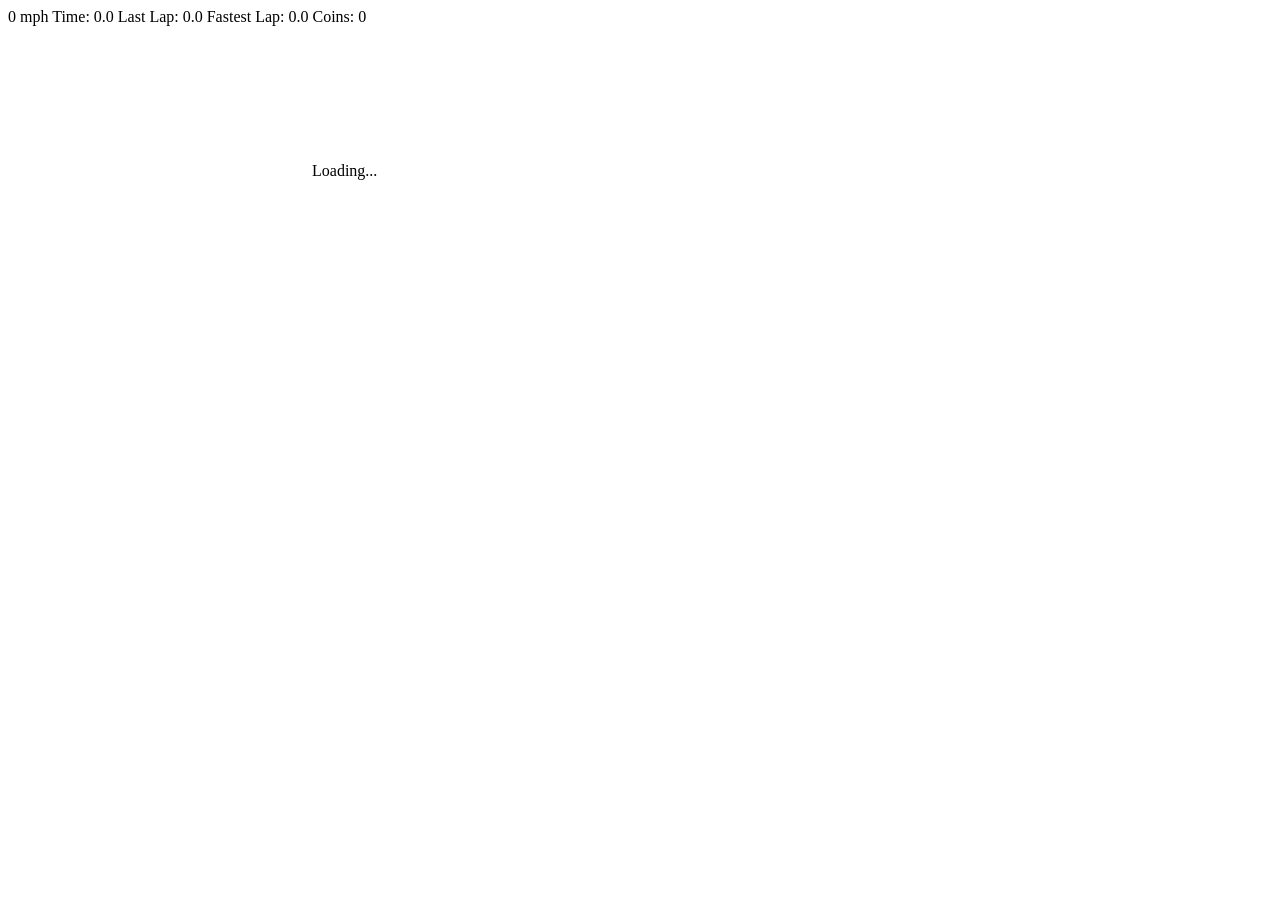
==== www/quest.html @ 710a399d "Update quest.html Key Changes: Supersampling Factor: The SUPERSAMPLING_FACTOR variable allows you t" ====
<!DOCTYPE html>
<html>

<head>
    <title>TWIN Racer</title>
    <meta charset="utf-8">
    <meta name="viewport" content="width=device-width, initial-scale=1.0, minimum-scale=1.0, maximum-scale=1.0, user-scalable=no" />
    <meta http-equiv="X-Compatible" content="IE=edge" />
    <link href="common.css" rel="stylesheet" type="text/css" />
    <script src="https://telegram.org/js/telegram-web-app.js"></script>
    <style>
        .coin-animation {
            position: absolute;
            width: 20px;
            height: 20px;
            background-image: url('sprites/coin.png');
            background-size: cover;
            pointer-events: none;
            z-index: 1000;
        }
    </style>
</head>

<body>

    <div id="racer">
        <div id="hud">
            <span id="speed" class="hud"><span id="speed_value" class="value">0</span> mph</span>
            <span id="current_lap_time" class="hud">Time: <span id="current_lap_time_value" class="value">0.0</span></span>
            <span id="last_lap_time" class="hud">Last Lap: <span id="last_lap_time_value" class="value">0.0</span></span>
            <span id="fast_lap_time" class="hud">Fastest Lap: <span id="fast_lap_time_value" class="value">0.0</span></span>
            <span id="coin_count" class="hud">Coins: <span id="coin_count_value" class="value">0</span></span>
        </div>
        <canvas id="canvas">
            Sorry, this example cannot be run because your browser does not support the &lt;canvas&gt; element
        </canvas>
        Loading...
    </div>

    <audio id="music" loop>
        <source src="music/racer.ogg" type="audio/ogg">
        <source src="music/racer.mp3" type="audio/mpeg">
        Your browser does not support the audio element.
    </audio>
    <audio id="coinSound">
        <source src="music/coinsound.aac" type="audio/aac">
        Your browser does not support the audio element.
    </audio>
    <span id="mute"></span>

    <script src="common.js"></script>
    <script src="game.js"></script>
    <script src="tg.js"></script>
    <script src="api.js"></script>

    <script>
        var firstLapComplete = false;
        var fps = 60;
        var step = 1 / fps;
        var width = 1024;
        var height = 768;
        var centrifugal = 0.3;
        var offRoadDecel = 0.99;
        var skySpeed = 0.001;
        var hillSpeed = 0.002;
        var treeSpeed = 0.003;
        var skyOffset = 0;
        var hillOffset = 0;
        var treeOffset = 0;
        var segments = [];
        var cars = [];
        var canvas = document.getElementById('canvas');
        var ctx = canvas.getContext('2d');

        // Supersampling factor for higher resolution rendering
        var SUPERSAMPLING_FACTOR = 2;

        // Adjust the canvas size for supersampling
        canvas.width = window.innerWidth * SUPERSAMPLING_FACTOR;
        canvas.height = window.innerHeight * SUPERSAMPLING_FACTOR;

        // Scale down the rendering context to actual display size
        ctx.scale(1 / SUPERSAMPLING_FACTOR, 1 / SUPERSAMPLING_FACTOR);

        // Enable anti-aliasing (optional, generally enabled by default)
        ctx.imageSmoothingEnabled = true;

        var background = null;
        var sprites = null;
        var resolution = null;
        var roadWidth = 2000;
        var segmentLength = 200;
        var rumbleLength = 3;
        var trackLength = null;
        var lanes = 3;
        var fieldOfView = 100;
        var cameraHeight = 1000;
        var cameraDepth = null;
        var drawDistance = 300;
        var playerX = 0;
        var playerZ = null;
        var fogDensity = 5;
        var position = 0;
        var speed = 0;
        var maxSpeed = segmentLength / step;
        var accel = maxSpeed / 5;
        var breaking = -maxSpeed;
        var decel = -maxSpeed / 5;
        var offRoadDecel = -maxSpeed / 2;
        var offRoadLimit = maxSpeed / 4;
        var totalCars = 200;
        var currentLapTime = 0;
        var lastLapTime = null;
        var lastLapCoins = 0;

        var shakeAmount = 0;  // Intensity of the shake
        var shakeDecay = 0.9; // How quickly the shake decreases

        var keyLeft = false;
        var keyRight = false;
        var keyFaster = false;
        var keySlower = false;

        var playerStraightSprite;
        var billboard01Sprite, billboard02Sprite, billboard03Sprite, billboard04Sprite;
        var billboard05Sprite, billboard06Sprite, billboard07Sprite, billboard08Sprite, billboard09Sprite;
        var tree1Sprite, tree2Sprite, deadTree1Sprite, deadTree2Sprite, palmTreeSprite;
        var columnSprite, boulder1Sprite, boulder2Sprite, boulder3Sprite;
        var bush1Sprite, bush2Sprite, cactusSprite, stumpSprite;
        var semiSprite, truckSprite, car01Sprite, car02Sprite, car03Sprite, car04Sprite;
        var coinSprite;

        var hud = {
            speed: { value: null, dom: document.getElementById('speed_value') },
            current_lap_time: { value: null, dom: document.getElementById('current_lap_time_value') },
            last_lap_time: { value: null, dom: document.getElementById('last_lap_time_value') },
            fast_lap_time: { value: null, dom: document.getElementById('fast_lap_time_value') },
            coin_count: { value: 0, dom: document.getElementById('coin_count_value') }
        };

        var coins = [];
        var coinTimer = 0;
        var coinDropInterval = 3000;

        document.addEventListener("DOMContentLoaded", function() {
            var music = document.getElementById('music');
            music.volume = 0.2;

            function startMusic() {
                music.play().then(function() {
                    console.log("Background music is playing.");
                }).catch(function(error) {
                    console.error("Background music could not be played:", error);
                });
            }

            document.body.addEventListener('click', function() {
                startMusic();
            }, { once: true });

            document.body.addEventListener('keydown', function() {
                startMusic();
            }, { once: true });
        });

// Start Update  Function


function update(dt) {
    var playerSegment = findSegment(position + playerZ);
    var playerW = playerStraightSprite.width * SPRITES.SCALE;
    var speedPercent = speed / maxSpeed;
    var dx = dt * 2 * speedPercent;
    var startPosition = position;
    var bounce = 0;

    // Dynamic camera adjustments
    var dynamicCameraHeight = 1000 - (speedPercent * 500); // Lower camera at higher speeds
    var cameraTilt = (playerSegment.p2.world.y - playerSegment.p1.world.y) * 2; // Swoop effect over hills

    updateCars(dt, playerSegment, playerW);

    position = Util.increase(position, dt * speed, trackLength);

    if (keyLeft) playerX -= dx;
    else if (keyRight) playerX += dx;

    playerX -= dx * speedPercent * playerSegment.curve * centrifugal;

    if (keyFaster) speed = Util.accelerate(speed, accel, dt);
    else if (keySlower) speed = Util.accelerate(speed, breaking, dt);
    else speed = Util.accelerate(speed, decel, dt);

    // Check if the player is off-road
    if ((playerX < -1) || (playerX > 1)) {
        if (speed > offRoadLimit) speed = Util.accelerate(speed, offRoadDecel, dt);

        // Add a bounce effect when the car is off-road
        bounce = Math.sin(Date.now() / 100) * 10;

        // Trigger screen shake when off-road
        shakeAmount = Math.min(10, shakeAmount + 5);
    }

    // Collision detection with other cars
    for (var n = 0; n < playerSegment.cars.length; n++) {
        var car = playerSegment.cars[n];
        var carW = car.sprite.width * SPRITES.SCALE;
        if (speed > car.speed) {
            if (Util.overlap(playerX, playerW, car.offset, carW, 0.8)) {
                speed = car.speed * (car.speed / speed);
                position = Util.increase(car.z, -playerZ, trackLength);

                // Trigger a stronger shake on collision, but smoother
                shakeAmount = Math.min(15, shakeAmount + 7);
                break;
            }
        }
    }

    playerX = Util.limit(playerX, -3, 3);
    speed = Util.limit(speed, 0, maxSpeed);

    skyOffset = Util.increase(skyOffset, skySpeed * playerSegment.curve * (position - startPosition) / segmentLength, 1);
    hillOffset = Util.increase(hillOffset, hillSpeed * playerSegment.curve * (position - startPosition) / segmentLength, 1);
    treeOffset = Util.increase(treeOffset, treeSpeed * playerSegment.curve * (position - startPosition) / segmentLength, 1);

    // Reduce shakeAmount over time for a smoother effect
    shakeAmount *= shakeDecay;
    if (shakeAmount < 0.5) shakeAmount = 0;

    if (position > playerZ) {
        if (currentLapTime && (startPosition < playerZ)) {
            lastLapTime = currentLapTime;
            lastLapCoins = hud.coin_count.value;
            recordRaceRound(tgName, tgID, hud.coin_count.value, parseInt(lastLapTime));
            hud.coin_count.value = 0;
            currentLapTime = 0;
            if (!firstLapComplete) {
                firstLapComplete = true;
            }
            if (lastLapTime <= Util.toFloat(localStorage.fast_lap_time)) {
                localStorage.fast_lap_time = lastLapTime;
                updateHud('fast_lap_time', formatTime(lastLapTime));
                document.getElementById('fast_lap_time').classList.add('fastest');
                document.getElementById('last_lap_time').classList.add('fastest');
            } else {
                document.getElementById('fast_lap_time').classList.remove('fastest');
                document.getElementById('last_lap_time').classList.remove('fastest');
            }
            updateHud('last_lap_time', formatTime(lastLapTime));
            document.getElementById('last_lap_time').style.display = 'inline';
        } else {
            currentLapTime += dt;
        }
    }

    updateHud('speed', 5 * Math.round(speed / 500));
    updateHud('current_lap_time', formatTime(currentLapTime));

    checkCoinCollection({ x: playerX, z: position + playerZ });

    coinTimer += dt * 1000;
    if (coinTimer >= coinDropInterval) {
        dropCoins();
        coinTimer = 0;
        coinDropInterval = Util.randomInt(2000, 5000);
    }

    // Apply the dynamic camera changes
    cameraHeight = dynamicCameraHeight + cameraTilt + bounce;
}



// Start Render Function

function render() {
    var baseSegment = findSegment(position);
    var basePercent = Util.percentRemaining(position, segmentLength);
    var playerSegment = findSegment(position + playerZ);
    var playerPercent = Util.percentRemaining(position + playerZ, segmentLength);
    var playerY = Util.interpolate(playerSegment.p1.world.y, playerSegment.p2.world.y, playerPercent);
    var maxy = height;

    var x = 0;
    var dx = -(baseSegment.curve * basePercent);

    // Apply screen shake
    var shakeX = (Math.random() * 2 - 1) * shakeAmount;
    var shakeY = (Math.random() * 2 - 1) * shakeAmount;

    ctx.clearRect(0, 0, width, height);

    Render.background(ctx, backgroundSky, width, height, { w: backgroundSky.width, h: backgroundSky.height }, skyOffset + shakeX, resolution * skySpeed * playerY + shakeY);
    Render.background(ctx, backgroundHills, width, height, { w: backgroundHills.width, h: backgroundHills.height }, hillOffset + shakeX, resolution * hillSpeed * playerY + shakeY);
    Render.background(ctx, backgroundTrees, width, height, { w: backgroundTrees.width, h: backgroundTrees.height }, treeOffset + shakeX, resolution * treeSpeed * playerY + shakeY);

    for (var n = 0; n < drawDistance; n++) {
        var segment = segments[(baseSegment.index + n) % segments.length];
        segment.looped = segment.index < baseSegment.index;
        segment.fog = Util.exponentialFog(n / drawDistance, fogDensity);
        segment.clip = maxy;

        Util.project(segment.p1, (playerX * roadWidth) - x + shakeX, playerY + cameraHeight + shakeY, position - (segment.looped ? trackLength : 0), cameraDepth, width, height, roadWidth);
        Util.project(segment.p2, (playerX * roadWidth) - x - dx + shakeX, playerY + cameraHeight + shakeY, position - (segment.looped ? trackLength : 0), cameraDepth, width, height, roadWidth);

        x += dx;
        dx += segment.curve;

        if ((segment.p1.camera.z <= cameraDepth) || (segment.p2.screen.y >= segment.p1.screen.y) || (segment.p2.screen.y >= maxy))
            continue;

        Render.segment(ctx, width, lanes, segment.p1.screen.x, segment.p1.screen.y, segment.p1.screen.w, segment.p2.screen.x, segment.p2.screen.y, segment.p2.screen.w, segment.fog, segment.color);

        maxy = segment.p1.screen.y;
    }

    for (var n = (drawDistance - 1); n > 0; n--) {
        var segment = segments[(baseSegment.index + n) % segments.length];

        // Render NPC cars with shake effect
        for (var i = 0; i < segment.cars.length; i++) {
            var car = segment.cars[i];
            var sprite = car.sprite;
            var spriteScale = Util.interpolate(segment.p1.screen.scale, segment.p2.screen.scale, car.percent);
            var spriteX = Util.interpolate(segment.p1.screen.x, segment.p2.screen.x, car.percent) + (spriteScale * car.offset * roadWidth * width / 2);
            var spriteY = Util.interpolate(segment.p1.screen.y, segment.p2.screen.y, car.percent) + shakeY * 0.5;
            Render.sprite(ctx, width, height, resolution, roadWidth, sprites, car.sprite, spriteScale, spriteX + shakeX * 0.5, spriteY, -0.5, -1, segment.clip);
        }

        // Render roadside sprites
        for (var i = 0; i < segment.sprites.length; i++) {
            var sprite = segment.sprites[i];
            var spriteScale = segment.p1.screen.scale;
            var spriteX = segment.p1.screen.x + (spriteScale * sprite.offset * roadWidth * width / 2);
            var spriteY = segment.p1.screen.y;
            Render.sprite(ctx, width, height, resolution, roadWidth, sprites, sprite.source, spriteScale, spriteX, spriteY, (sprite.offset < 0 ? -1 : 0), -1, segment.clip);
        }

        // Render player car with the same shake effect
        if (segment == playerSegment) {
            Render.player(ctx, width, height, resolution, roadWidth, sprites, speed / maxSpeed,
                cameraDepth / playerZ,
                width / 2 + shakeX,
                (height / 2) - (cameraDepth / playerZ * Util.interpolate(playerSegment.p1.camera.y, playerSegment.p2.camera.y, playerPercent) * height / 2) + shakeY,
                speed * (keyLeft ? -1 : keyRight ? 1 : 0),
                playerSegment.p2.world.y - playerSegment.p1.world.y);
        }
    }
}




    playerX = Util.limit(playerX, -3, 3);
    speed = Util.limit(speed, 0, maxSpeed);

            skyOffset = Util.increase(skyOffset, skySpeed * playerSegment.curve * (position - startPosition) / segmentLength, 1);
            hillOffset = Util.increase(hillOffset, hillSpeed * playerSegment.curve * (position - startPosition) / segmentLength, 1);
            treeOffset = Util.increase(treeOffset, treeSpeed * playerSegment.curve * (position - startPosition) / segmentLength, 1);

            if (position > playerZ) {
                if (currentLapTime && (startPosition < playerZ)) {
                    lastLapTime = currentLapTime;
                    lastLapCoins = hud.coin_count.value
                    recordRaceRound(tgName, tgID,hud.coin_count.value,parseInt(lastLapTime))
                    hud.coin_count.value = 0
                    currentLapTime = 0;
                    if (!firstLapComplete) {
                        firstLapComplete = true;
                    }
                    if (lastLapTime <= Util.toFloat(localStorage.fast_lap_time)) {
                        localStorage.fast_lap_time = lastLapTime;
                        updateHud('fast_lap_time', formatTime(lastLapTime));
                        document.getElementById('fast_lap_time').classList.add('fastest');
                        document.getElementById('last_lap_time').classList.add('fastest');
                    } else {
                        document.getElementById('fast_lap_time').classList.remove('fastest');
                        document.getElementById('last_lap_time').classList.remove('fastest');
                    }
                    updateHud('last_lap_time', formatTime(lastLapTime));
                    document.getElementById('last_lap_time').style.display = 'inline';
                } else {
                    currentLapTime += dt;
                }
            }

            updateHud('speed', 5 * Math.round(speed / 500));
            updateHud('current_lap_time', formatTime(currentLapTime));

            checkCoinCollection({ x: playerX, z: position + playerZ });

            coinTimer += dt * 1000;
            if (coinTimer >= coinDropInterval) {
                dropCoins();
                coinTimer = 0;
                coinDropInterval = Util.randomInt(2000, 5000);
            }
        }

function checkCoinCollection(playerPosition) {
    for (var i = 0; i < coins.length; i++) {
        var laneThreshold = 0.5; // Threshold for lane comparison
        if (!coins[i].collected && 
            Math.abs(playerPosition.z - coins[i].z) < 100 && // Z position threshold
            Math.abs(playerPosition.x - coins[i].offset) < laneThreshold) { 
            
            // Mark coin as collected
            coins[i].collected = true;
            hud.coin_count.value++;
            
            // Update the HUD directly
            document.getElementById('coin_count_value').innerText = hud.coin_count.value;
            
            // Play the coin sound
            playCoinSound();

            // Animate the coin to the header (if you have such an animation)
            animateCoinToHeader(coins[i]);

            // console.log("Coin collected at z:", coins[i].z, "and lane:", coins[i].offset);
            break; // Exit the loop after collecting a coin
        }
    }

    // Remove collected coins from the array
    coins = coins.filter(c => !c.collected);

    // Remove associated DOM elements if any exist
    document.querySelectorAll('.coin-animation').forEach(element => {
        if (element.style.opacity === "0") {
            element.remove(); // Remove the element if it's no longer visible
        }
    });
}




        function playCoinSound() {
            var coinSound = document.getElementById('coinSound');
            coinSound.currentTime = 0;
            coinSound.volume = 1;

            if (!coinSound.paused) {
                coinSound.pause();
            }

            coinSound.play().catch(function(error) {
                console.error("Coin sound could not be played:", error);
            });
        }

        function animateCoinToHeader(coin) {
            var coinElement = document.createElement('div');
            coinElement.classList.add('coin-animation');
            document.body.appendChild(coinElement);

            var coinSegment = findSegment(coin.z);
            var coinScale = Util.interpolate(coinSegment.p1.screen.scale, coinSegment.p2.screen.scale, Util.percentRemaining(coin.z, segmentLength)) * 0.07;
            var coinX = Util.interpolate(coinSegment.p1.screen.x, coinSegment.p2.screen.x, Util.percentRemaining(coin.z, segmentLength)) + (coinScale * coin.offset * roadWidth * width / 2);
            var coinY = Util.interpolate(coinSegment.p1.screen.y, coinSegment.p2.screen.y, Util.percentRemaining(coin.z, segmentLength));

            var canvasRect = canvas.getBoundingClientRect();

            coinElement.style.left = (canvasRect.left + coinX) + 'px';
            coinElement.style.top = (canvasRect.top + coinY) + 'px';

            var coinCounter = document.getElementById('coin_count_value');
            var counterRect = coinCounter.getBoundingClientRect();

            coinElement.animate([
                { transform: `translate(${canvasRect.left + coinX}px, ${canvasRect.top + coinY}px)` },
                { transform: `translate(${counterRect.left}px, ${counterRect.top}px)` }
            ], {
                duration: 1000,
                easing: 'ease-in-out',
                fill: 'forwards'
            });

            setTimeout(() => {
                coinElement.remove();
            }, 1000);
        }

        function updateCars(dt, playerSegment, playerW) {
            for (var n = 0; n < cars.length; n++) {
                var car = cars[n];
                var oldSegment = findSegment(car.z);
                car.offset += updateCarOffset(car, oldSegment, playerSegment, playerW);
                car.z = Util.increase(car.z, dt * car.speed, trackLength);
                car.percent = Util.percentRemaining(car.z, segmentLength);
                var newSegment = findSegment(car.z);

                if (oldSegment != newSegment) {
                    oldSegment.cars.splice(oldSegment.cars.indexOf(car), 1);
                    newSegment.cars.push(car);
                }
            }
        }

        function updateCarOffset(car, carSegment, playerSegment, playerW) {
            var carW = car.sprite.width * SPRITES.SCALE;
            if ((carSegment.index - playerSegment.index) > drawDistance) return 0;

            var lookahead = 20;
            for (var i = 1; i < lookahead; i++) {
                var segment = segments[(carSegment.index + i) % segments.length];
                if ((segment === playerSegment) && (car.speed > speed) && (Util.overlap(playerX, playerW, car.offset, carW, 1.2))) {
                    var dir = (car.offset > playerX) ? 1 : -1;
                    return dir * 1 / i * (car.speed - speed) / maxSpeed;
                }

                for (var j = 0; j < segment.cars.length; j++) {
                    var otherCar = segment.cars[j];
                    var otherCarW = otherCar.sprite.width * SPRITES.SCALE;
                    if ((car.speed > otherCar.speed) && Util.overlap(car.offset, carW, otherCar.offset, otherCarW, 1.2)) {
                        var dir = (car.offset > otherCar.offset) ? 1 : -1;
                        return dir * 1 / i * (car.speed - otherCar.speed) / maxSpeed;
                    }
                }
            }

            if (car.offset < -0.9) return 0.1;
            else if (car.offset > 0.9) return -0.1;
            else return 0;
        }

        function updateHud(key, value) {
            if (hud[key].value !== value) {
                hud[key].value = value;
                hud[key].dom.innerText = value;
            }
        }

        function formatTime(dt) {
            var minutes = Math.floor(dt / 60);
            var seconds = Math.floor(dt - (minutes * 60));
            var tenths = Math.floor(10 * (dt - Math.floor(dt)));
            if (minutes > 0)
                return minutes + "." + (seconds < 10 ? "0" : "") + seconds + "." + tenths;
            else
                return seconds + "." + tenths;
        }

        function render() {
            var baseSegment = findSegment(position);
            var basePercent = Util.percentRemaining(position, segmentLength);
            var playerSegment = findSegment(position + playerZ);
            var playerPercent = Util.percentRemaining(position + playerZ, segmentLength);
            var playerY = Util.interpolate(playerSegment.p1.world.y, playerSegment.p2.world.y, playerPercent);
            var maxy = height;

            var x = 0;
            var dx = -(baseSegment.curve * basePercent);

            ctx.clearRect(0, 0, width, height);

            Render.background(ctx, backgroundSky, width, height, { w: backgroundSky.width, h: backgroundSky.height }, skyOffset, resolution * skySpeed * playerY);
            Render.background(ctx, backgroundHills, width, height, { w: backgroundHills.width, h: backgroundHills.height }, hillOffset, resolution * hillSpeed * playerY);
            Render.background(ctx, backgroundTrees, width, height, { w: backgroundTrees.width, h: backgroundTrees.height }, treeOffset, resolution * treeSpeed * playerY);

            for (var n = 0; n < drawDistance; n++) {
                var segment = segments[(baseSegment.index + n) % segments.length];
                segment.looped = segment.index < baseSegment.index;
                segment.fog = Util.exponentialFog(n / drawDistance, fogDensity);
                segment.clip = maxy;

                Util.project(segment.p1, (playerX * roadWidth) - x, playerY + cameraHeight, position - (segment.looped ? trackLength : 0), cameraDepth, width, height, roadWidth);
                Util.project(segment.p2, (playerX * roadWidth) - x - dx, playerY + cameraHeight, position - (segment.looped ? trackLength : 0), cameraDepth, width, height, roadWidth);

                x += dx;
                dx += segment.curve;

                if ((segment.p1.camera.z <= cameraDepth) || (segment.p2.screen.y >= segment.p1.screen.y) || (segment.p2.screen.y >= maxy))
                    continue;

                Render.segment(ctx, width, lanes, segment.p1.screen.x, segment.p1.screen.y, segment.p1.screen.w, segment.p2.screen.x, segment.p2.screen.y, segment.p2.screen.w, segment.fog, segment.color);

                maxy = segment.p1.screen.y;
            }

for (var i = 0; i < coins.length; i++) {
    if (!coins[i].collected) {
        var coinSegment = findSegment(coins[i].z);
        var coinScale = Util.interpolate(coinSegment.p1.screen.scale, coinSegment.p2.screen.scale, Util.percentRemaining(coins[i].z, segmentLength)) * 0.03;
        var coinX = Util.interpolate(coinSegment.p1.screen.x, coinSegment.p2.screen.x, Util.percentRemaining(coins[i].z, segmentLength)) + (coinScale * coins[i].offset * roadWidth * width / 2);
        var coinY = Util.interpolate(coinSegment.p1.screen.y, coinSegment.p2.screen.y, Util.percentRemaining(coins[i].z, segmentLength));

        // Debugging: Log the calculated positions
        // console.log(`Coin Rendered - z: ${coins[i].z}, offset: ${coins[i].offset}, x: ${coinX}, y: ${coinY}`);

        Render.sprite(ctx, width, height, resolution, roadWidth, sprites, coinSprite, coinScale, coinX, coinY, -0.5, -1, coinSegment.clip);
    }
}


            for (var n = (drawDistance - 1); n > 0; n--) {
                var segment = segments[(baseSegment.index + n) % segments.length];

                for (var i = 0; i < segment.cars.length; i++) {
                    var car = segment.cars[i];
                    var sprite = car.sprite;
                    var spriteScale = Util.interpolate(segment.p1.screen.scale, segment.p2.screen.scale, car.percent);
                    var spriteX = Util.interpolate(segment.p1.screen.x, segment.p2.screen.x, car.percent) + (spriteScale * car.offset * roadWidth * width / 2);
                    var spriteY = Util.interpolate(segment.p1.screen.y, segment.p2.screen.y, car.percent);
                    Render.sprite(ctx, width, height, resolution, roadWidth, sprites, car.sprite, spriteScale, spriteX, spriteY, -0.5, -1, segment.clip);
                }

                for (var i = 0; i < segment.sprites.length; i++) {
                    var sprite = segment.sprites[i];
                    var spriteScale = segment.p1.screen.scale;
                    var spriteX = segment.p1.screen.x + (spriteScale * sprite.offset * roadWidth * width / 2);
                    var spriteY = segment.p1.screen.y;
                    Render.sprite(ctx, width, height, resolution, roadWidth, sprites, sprite.source, spriteScale, spriteX, spriteY, (sprite.offset < 0 ? -1 : 0), -1, segment.clip);
                }

                if (segment == playerSegment) {
                    Render.player(ctx, width, height, resolution, roadWidth, sprites, speed / maxSpeed,
                        cameraDepth / playerZ,
                        width / 2,
                        (height / 2) - (cameraDepth / playerZ * Util.interpolate(playerSegment.p1.camera.y, playerSegment.p2.camera.y, playerPercent) * height / 2),
                        speed * (keyLeft ? -1 : keyRight ? 1 : 0),
                        playerSegment.p2.world.y - playerSegment.p1.world.y);
                }
            }
        }

        function findSegment(z) {
            return segments[Math.floor(z / segmentLength) % segments.length];
        }

        function lastY() {
            return (segments.length == 0) ? 0 : segments[segments.length - 1].p2.world.y;
        }

        function addSegment(curve, y) {
            var n = segments.length;
            segments.push({
                index: n,
                p1: { world: { y: lastY(), z: n * segmentLength }, camera: {}, screen: {} },
                p2: { world: { y: y, z: (n + 1) * segmentLength }, camera: {}, screen: {} },
                curve: curve,
                sprites: [],
                cars: [],
                color: Math.floor(n / rumbleLength) % 2 ? COLORS.DARK : COLORS.LIGHT
            });
        }

        function addSprite(n, sprite, offset) {
            segments[n].sprites.push({ source: sprite, offset: offset });
        }

        function addRoad(enter, hold, leave, curve, y) {
            var startY = lastY();
            var endY = startY + (Util.toInt(y, 0) * segmentLength);
            var n, total = enter + hold + leave;
            for (n = 0; n < enter; n++)
                addSegment(Util.easeIn(0, curve, n / enter), Util.easeInOut(startY, endY, n / total));
            for (n = 0; n < hold; n++)
                addSegment(curve, Util.easeInOut(startY, endY, (enter + n) / total));
            for (n = 0; n < leave; n++)
                addSegment(Util.easeInOut(curve, 0, n / leave), Util.easeInOut(startY, endY, (enter + hold + n) / total));
        }

        var ROAD = {
            LENGTH: { NONE: 0, SHORT: 25, MEDIUM: 50, LONG: 100 },
            HILL: { NONE: 0, LOW: 20, MEDIUM: 40, HIGH: 60 },
            CURVE: { NONE: 0, EASY: 2, MEDIUM: 4, HARD: 6 }
        };

        function addStraight(num) {
            num = num || ROAD.LENGTH.MEDIUM;
            addRoad(num, num, num, 0, 0);
        }

        function addHill(num, height) {
            num = num || ROAD.LENGTH.MEDIUM;
            height = height || ROAD.HILL.MEDIUM;
            addRoad(num, num, num, 0, height);
        }

        function addCurve(num, curve, height) {
            num = num || ROAD.LENGTH.MEDIUM;
            curve = curve || ROAD.CURVE.MEDIUM;
            height = height || ROAD.HILL.NONE;
            addRoad(num, num, num, curve, height);
        }

        function addLowRollingHills(num, height) {
            num = num || ROAD.LENGTH.SHORT;
            height = height || ROAD.HILL.LOW;
            addRoad(num, num, num, 0, height / 2);
            addRoad(num, num, num, 0, -height);
            addRoad(num, num, num, ROAD.CURVE.EASY, height);
            addRoad(num, num, num, 0, 0);
            addRoad(num, num, num, -ROAD.CURVE.EASY, height / 2);
            addRoad(num, num, num, 0, 0);
        }

        function addSCurves() {
            addRoad(ROAD.LENGTH.MEDIUM, ROAD.LENGTH.MEDIUM, ROAD.LENGTH.MEDIUM, -ROAD.CURVE.EASY, ROAD.HILL.NONE);
            addRoad(ROAD.LENGTH.MEDIUM, ROAD.LENGTH.MEDIUM, ROAD.LENGTH.MEDIUM, ROAD.CURVE.MEDIUM, ROAD.HILL.MEDIUM);
            addRoad(ROAD.LENGTH.MEDIUM, ROAD.LENGTH.MEDIUM, ROAD.LENGTH.MEDIUM, ROAD.CURVE.EASY, -ROAD.HILL.LOW);
            addRoad(ROAD.LENGTH.MEDIUM, ROAD.LENGTH.MEDIUM, ROAD.LENGTH.MEDIUM, -ROAD.CURVE.EASY, ROAD.HILL.MEDIUM);
            addRoad(ROAD.LENGTH.MEDIUM, ROAD.LENGTH.MEDIUM, ROAD.LENGTH.MEDIUM, -ROAD.CURVE.MEDIUM, -ROAD.HILL.MEDIUM);
        }

        function addBumps() {
            addRoad(10, 10, 10, 0, 5);
            addRoad(10, 10, 10, 0, -2);
            addRoad(10, 10, 10, 0, -5);
            addRoad(10, 10, 10, 0, 8);
            addRoad(10, 10, 10, 0, 5);
            addRoad(10, 10, 10, 0, -7);
            addRoad(10, 10, 10, 0, 5);
            addRoad(10, 10, 10, 0, -2);
        }

        function addDownhillToEnd(num) {
            num = num || 200;
            addRoad(num, num, num, -ROAD.CURVE.EASY, -lastY() / segmentLength);
        }

        function resetRoad() {
            segments = [];

            addStraight(ROAD.LENGTH.SHORT);
            addLowRollingHills();
            addSCurves();
            addCurve(ROAD.LENGTH.MEDIUM, ROAD.CURVE.MEDIUM, ROAD.HILL.LOW);
            addBumps();
            addLowRollingHills();
            addCurve(ROAD.LENGTH.LONG * 2, ROAD.CURVE.MEDIUM, ROAD.HILL.MEDIUM);
            addStraight();
            addHill(ROAD.LENGTH.MEDIUM, ROAD.HILL.HIGH);
            addSCurves();
            addCurve(ROAD.LENGTH.LONG, -ROAD.CURVE.MEDIUM, ROAD.HILL.NONE);
            addHill(ROAD.LENGTH.LONG, ROAD.HILL.HIGH);
            addCurve(ROAD.LENGTH.LONG, ROAD.CURVE.MEDIUM, -ROAD.HILL.LOW);
            addBumps();
            addHill(ROAD.LENGTH.LONG, -ROAD.HILL.MEDIUM);
            addStraight();
            addSCurves();
            addDownhillToEnd();

            resetSprites();
            resetCars();
            resetCoinSequence();

            var startLineSegment1 = segments[findSegment(playerZ).index + 1];
            var startLineSegment2 = segments[findSegment(playerZ).index + 1];

            startLineSegment1.color = { road: 'white', grass: startLineSegment1.color.grass, rumble: startLineSegment1.color.rumble };
            startLineSegment2.color = { road: 'white', grass: startLineSegment2.color.grass, rumble: startLineSegment2.color.rumble };

            for (var n = 0; n < rumbleLength; n++) {
                segments[segments.length - 1 - n].color = COLORS.FINISH;
            }

            trackLength = segments.length * segmentLength;
        }

function resetSprites() {
    addSprite(20, billboard01Sprite, -1);
    addSprite(40, billboard02Sprite, -1);
    addSprite(60, billboard03Sprite, -1);
    addSprite(80, billboard04Sprite, -1);
    addSprite(100, billboard05Sprite, -1);
    addSprite(120, billboard06Sprite, -1);
    addSprite(140, billboard07Sprite, -1);
    addSprite(160, billboard08Sprite, -1);
    addSprite(180, billboard09Sprite, -1);

    addSprite(240, billboard01Sprite, -1.2);
    addSprite(240, billboard02Sprite, 1.2);
    addSprite(segments.length - 25, billboard03Sprite, -1.2);
    addSprite(segments.length - 25, billboard04Sprite, 1.2);

    for (var n = 10; n < 200; n += 4 + Math.floor(n / 100)) {
        addSprite(n, palmTreeSprite, 1 + Math.random() * 0.5); // Right side of the road
        addSprite(n, palmTreeSprite, -1 - Math.random() * 0.5); // Left side of the road
    }

    for (var n = 250; n < 1000; n += 5) {
        addSprite(n, columnSprite, 1.1);
        addSprite(n + Util.randomInt(0, 5), tree1Sprite, -1 - (Math.random() * 2));
        addSprite(n + Util.randomInt(0, 5), tree1Sprite, -1 - (Math.random() * 2));
    }

    for (var n = 200; n < segments.length; n += 3) {
        addSprite(n, Util.randomChoice(spritesPlants), Util.randomChoice([1, -1]) * (2 + Math.random() * 5));
    }

    for (var n = 1000; n < (segments.length - 50); n += 100) {
        var side = Util.randomChoice([1, -1]);
        addSprite(n + Util.randomInt(0, 50), Util.randomChoice(spritesBillboards), -side);
        for (var i = 0; i < 20; i++) {
            var sprite = Util.randomChoice(spritesPlants);
            var offset = side * (1.5 + Math.random());
            addSprite(n + Util.randomInt(0, 50), sprite, offset);
        }
    }
}


        function resetCars() {
            cars = [];
            for (var n = 0; n < totalCars; n++) {
                var offset = Math.random() * Util.randomChoice([-0.8, 0.8]);
                var z = Math.floor(Math.random() * segments.length) * segmentLength;
                var sprite = Util.randomChoice(spritesCars);
                var speed = maxSpeed / 4 + Math.random() * maxSpeed / (sprite === semiSprite ? 4 : 2);
                var car = { offset: offset, z: z, sprite: sprite, speed: speed };
                var segment = findSegment(car.z);
                segment.cars.push(car);
                cars.push(car);
            }
        }

        function resetCoinSequence() {
            coins = [];
            dropCoins();
        }

function dropCoins() {
    var zStart = position + playerZ + 8000; // starting z position
    var zSpacing = 2000; // spacing between coins
    // Randomly choose the number of coins to drop: either 3, 4, or 6
    var numberOfCoins = [3, 4, 6][Math.floor(Math.random() * 3)]; 
    var minSpacing = 300; // Minimum random spacing between coins
    var maxSpacing = 600; // Maximum random spacing between coins

    for (var i = 0; i < numberOfCoins; i++) {
        var offset = 0; // All coins drop in the middle lane
        var zPosition = zStart + i * zSpacing + Util.randomInt(minSpacing, maxSpacing);

        coins.push({ id: i + coins.length, offset: offset, z: zPosition, collected: false });
    }
}



        Game.run({
            canvas: canvas,
            render: render,
            update: update,
            step: step,
            images: [
                "background",
                "sprites",
                "sprites/player_straight",
                "sprites/player_uphill_straight",
                "sprites/player_uphill_left",
                "sprites/player_uphill_right",
                "sprites/player_right",
                "sprites/player_left",
                "sprites/billboard01",
                "sprites/billboard02",
                "sprites/billboard03",
                "sprites/billboard04",
                "sprites/billboard05",
                "sprites/billboard06",
                "sprites/billboard07",
                "sprites/billboard08",
                "sprites/billboard09",
                "sprites/tree1",
                "sprites/tree2",
                "sprites/dead_tree1",
                "sprites/dead_tree2",
                "sprites/palm_tree",
                "sprites/column",
                "sprites/boulder1",
                "sprites/boulder2",
                "sprites/boulder3",
                "sprites/bush1",
                "sprites/bush2",
                "sprites/cactus",
                "sprites/stump",
                "sprites/semi",
                "sprites/truck",
                "sprites/car01",
                "sprites/car02",
                "sprites/car03",
                "sprites/car04",
                "background/sky",
                "background/hills1",
                "background/trees2",
                "sprites/truck6",
                "sprites/truck8",
                "sprites/truck22",
                "sprites/truck23",
                "sprites/coin"
            ],

            keys: [
                { keys: [KEY.LEFT, KEY.A], mode: 'down', action: function () { keyLeft = true; } },
                { keys: [KEY.RIGHT, KEY.D], mode: 'down', action: function () { keyRight = true; } },
                { keys: [KEY.UP, KEY.W], mode: 'down', action: function () { keyFaster = true; } },
                { keys: [KEY.DOWN, KEY.S], mode: 'down', action: function () { keySlower = true; } },
                { keys: [KEY.LEFT, KEY.A], mode: 'up', action: function () { keyLeft = false; } },
                { keys: [KEY.RIGHT, KEY.D], mode: 'up', action: function () { keyRight = false; } },
                { keys: [KEY.UP, KEY.W], mode: 'up', action: function () { keyFaster = false; } },
                { keys: [KEY.DOWN, KEY.S], mode: 'up', action: function () { keySlower = false; } }
            ],
            ready: function (images) {
                background = images[0];
                sprites = images[1];
                playerStraightSprite = images[2];
                playerUphillStraightSprite = images[3];
                playerUphillLeftSprite = images[4];
                playerUphillRightSprite = images[5];
                playerRightSprite = images[6];
                playerLeftSprite = images[7];
                billboard01Sprite = images[8];
                billboard02Sprite = images[9];
                billboard03Sprite = images[10];
                billboard04Sprite = images[11];
                billboard05Sprite = images[12];
                billboard06Sprite = images[13];
                billboard07Sprite = images[14];
                billboard08Sprite = images[15];
                billboard09Sprite = images[16];
                tree1Sprite = images[17];
                tree2Sprite = images[18];
                deadTree1Sprite = images[19];
                deadTree2Sprite = images[20];
                palmTreeSprite = images[21];
                columnSprite = images[22];
                boulder1Sprite = images[23];
                boulder2Sprite = images[24];
                boulder3Sprite = images[25];
                bush1Sprite = images[26];
                bush2Sprite = images[27];
                cactusSprite = images[28];
                stumpSprite = images[29];
                semiSprite = images[30];
                truckSprite = images[31];
                car01Sprite = images[32];
                car02Sprite = images[33];
                car03Sprite = images[34];
                car04Sprite = images[35];
                backgroundSky = images[36];
                backgroundHills = images[37];
                backgroundTrees = images[38];
                truck1Sprite = images[39];
                truck2Sprite = images[40];
                truck3Sprite = images[41];
                truck4Sprite = images[42];
                coinSprite = images[43];

                spritesBillboards = [billboard01Sprite, billboard02Sprite, billboard03Sprite, billboard04Sprite, billboard05Sprite, billboard06Sprite, billboard07Sprite, billboard08Sprite, billboard09Sprite];
                spritesPlants = [tree1Sprite, tree2Sprite, deadTree1Sprite, deadTree2Sprite, palmTreeSprite, boulder1Sprite, boulder2Sprite, boulder3Sprite, bush1Sprite, bush2Sprite, cactusSprite, stumpSprite];
                spritesCars = [semiSprite, truckSprite, car01Sprite, car02Sprite, car03Sprite, car04Sprite, truck1Sprite, truck2Sprite, truck3Sprite, truck4Sprite];

                reset();
                localStorage.fast_lap_time = localStorage.fast_lap_time || 180;
                updateHud('fast_lap_time', formatTime(Util.toFloat(localStorage.fast_lap_time)));
            }
        });

        function reset(options) {
            options = options || {};
            canvas.width = width = window.innerWidth;
            canvas.height = height = window.innerHeight;
            lanes = 3;
            roadWidth = 2000;
            cameraHeight = 1000;
            drawDistance = 300;
            fogDensity = 5;
            fieldOfView = 100;
            segmentLength = 200;
            rumbleLength = 3;
            cameraDepth = 1 / Math.tan((fieldOfView / 2) * Math.PI / 180);
            playerZ = (cameraHeight * cameraDepth);
            resolution = height / 480;

            if ((segments.length == 0) || (options.segmentLength) || (options.rumbleLength))
                resetRoad();
        }

    </script>

</body>

</html>
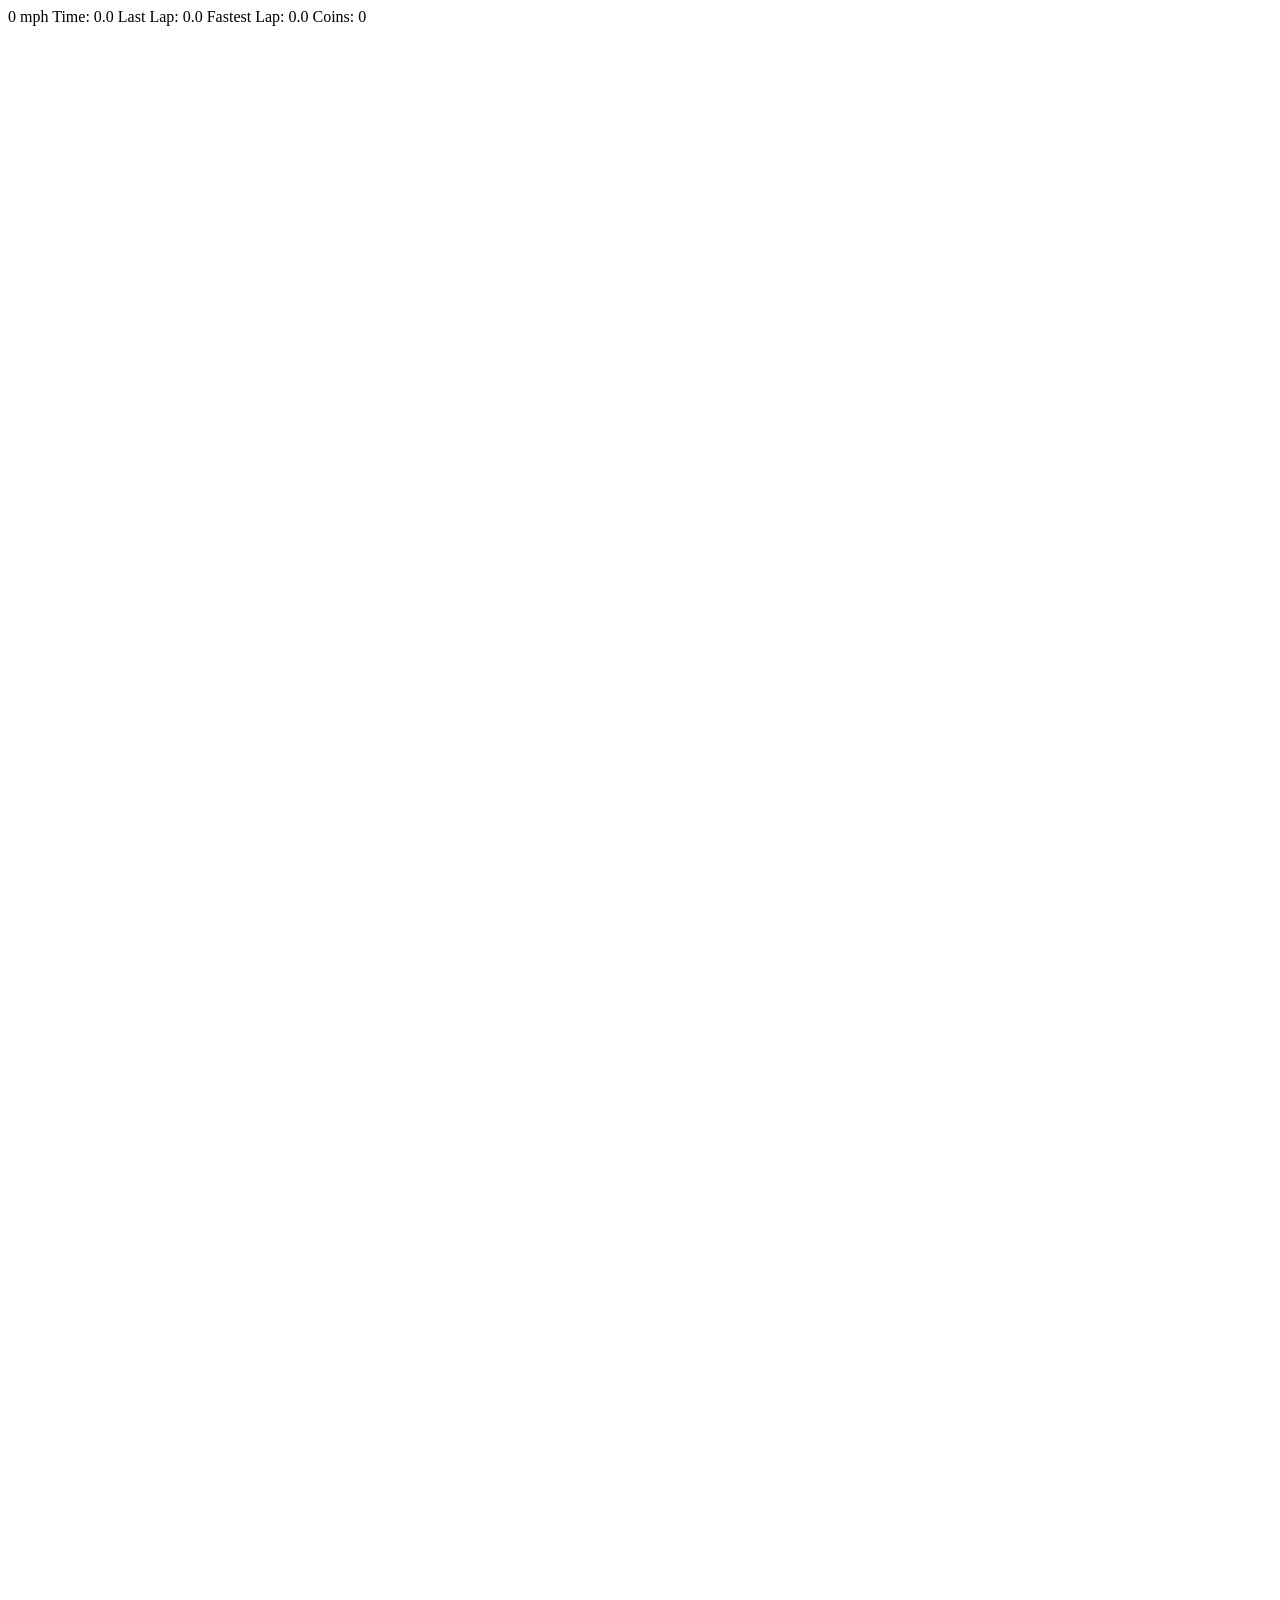
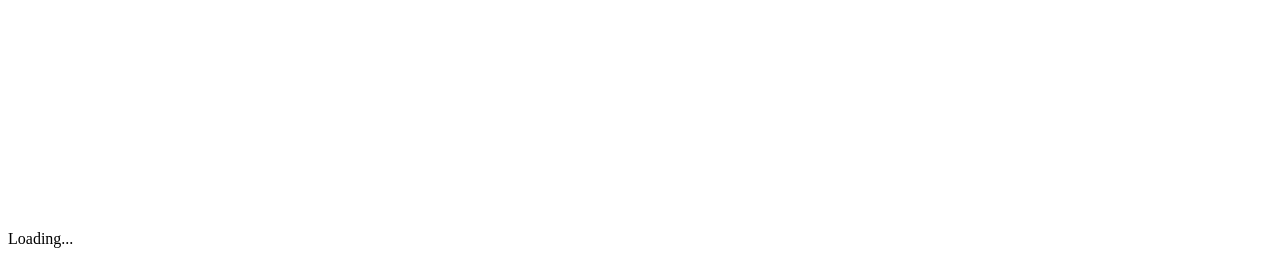
==== commit c6be6e2f: "Update quest.html" ====
--- a/www/quest.html
+++ b/www/quest.html
@@ -116,6 +116,12 @@
         var shakeAmount = 0;  // Intensity of the shake
         var shakeDecay = 0.9; // How quickly the shake decreases
 
+        var isRaining = false;
+        var rainDrops = [];
+        var rainTimer = 0;
+        var rainDuration = 5000; // Rain duration in milliseconds
+        var rainDropCount = 100; // Number of raindrops
+
         var keyLeft = false;
         var keyRight = false;
         var keyFaster = false;
@@ -163,209 +169,156 @@
             }, { once: true });
         });
 
-// Start Update  Function
-
-
-function update(dt) {
-    var playerSegment = findSegment(position + playerZ);
-    var playerW = playerStraightSprite.width * SPRITES.SCALE;
-    var speedPercent = speed / maxSpeed;
-    var dx = dt * 2 * speedPercent;
-    var startPosition = position;
-    var bounce = 0;
-
-    // Dynamic camera adjustments
-    var dynamicCameraHeight = 1000 - (speedPercent * 500); // Lower camera at higher speeds
-    var cameraTilt = (playerSegment.p2.world.y - playerSegment.p1.world.y) * 2; // Swoop effect over hills
-
-    updateCars(dt, playerSegment, playerW);
-
-    position = Util.increase(position, dt * speed, trackLength);
-
-    if (keyLeft) playerX -= dx;
-    else if (keyRight) playerX += dx;
-
-    playerX -= dx * speedPercent * playerSegment.curve * centrifugal;
-
-    if (keyFaster) speed = Util.accelerate(speed, accel, dt);
-    else if (keySlower) speed = Util.accelerate(speed, breaking, dt);
-    else speed = Util.accelerate(speed, decel, dt);
-
-    // Check if the player is off-road
-    if ((playerX < -1) || (playerX > 1)) {
-        if (speed > offRoadLimit) speed = Util.accelerate(speed, offRoadDecel, dt);
-
-        // Add a bounce effect when the car is off-road
-        bounce = Math.sin(Date.now() / 100) * 10;
-
-        // Trigger screen shake when off-road
-        shakeAmount = Math.min(10, shakeAmount + 5);
-    }
-
-    // Collision detection with other cars
-    for (var n = 0; n < playerSegment.cars.length; n++) {
-        var car = playerSegment.cars[n];
-        var carW = car.sprite.width * SPRITES.SCALE;
-        if (speed > car.speed) {
-            if (Util.overlap(playerX, playerW, car.offset, carW, 0.8)) {
-                speed = car.speed * (car.speed / speed);
-                position = Util.increase(car.z, -playerZ, trackLength);
-
-                // Trigger a stronger shake on collision, but smoother
-                shakeAmount = Math.min(15, shakeAmount + 7);
-                break;
-            }
-        }
-    }
-
-    playerX = Util.limit(playerX, -3, 3);
-    speed = Util.limit(speed, 0, maxSpeed);
-
-    skyOffset = Util.increase(skyOffset, skySpeed * playerSegment.curve * (position - startPosition) / segmentLength, 1);
-    hillOffset = Util.increase(hillOffset, hillSpeed * playerSegment.curve * (position - startPosition) / segmentLength, 1);
-    treeOffset = Util.increase(treeOffset, treeSpeed * playerSegment.curve * (position - startPosition) / segmentLength, 1);
-
-    // Reduce shakeAmount over time for a smoother effect
-    shakeAmount *= shakeDecay;
-    if (shakeAmount < 0.5) shakeAmount = 0;
-
-    if (position > playerZ) {
-        if (currentLapTime && (startPosition < playerZ)) {
-            lastLapTime = currentLapTime;
-            lastLapCoins = hud.coin_count.value;
-            recordRaceRound(tgName, tgID, hud.coin_count.value, parseInt(lastLapTime));
-            hud.coin_count.value = 0;
-            currentLapTime = 0;
-            if (!firstLapComplete) {
-                firstLapComplete = true;
-            }
-            if (lastLapTime <= Util.toFloat(localStorage.fast_lap_time)) {
-                localStorage.fast_lap_time = lastLapTime;
-                updateHud('fast_lap_time', formatTime(lastLapTime));
-                document.getElementById('fast_lap_time').classList.add('fastest');
-                document.getElementById('last_lap_time').classList.add('fastest');
+        // Start Rain Functions
+
+        function startRain() {
+            isRaining = true;
+            rainTimer = Util.randomInt(5000, 15000); // Rain for 5 to 15 seconds
+            rainDrops = [];
+
+            for (var i = 0; i < rainDropCount; i++) {
+                rainDrops.push({
+                    x: Math.random() * width,
+                    y: Math.random() * height,
+                    speed: Math.random() * 5 + 5
+                });
+            }
+        }
+
+        function stopRain() {
+            isRaining = false;
+            rainDrops = []; // Clear raindrops
+            rainTimer = Util.randomInt(10000, 30000); // Wait 10 to 30 seconds before raining again
+        }
+
+        function updateRain(dt) {
+            if (isRaining) {
+                for (var i = 0; i < rainDrops.length; i++) {
+                    rainDrops[i].y += rainDrops[i].speed * dt;
+                    if (rainDrops[i].y > height) {
+                        rainDrops[i].y = 0;
+                        rainDrops[i].x = Math.random() * width;
+                    }
+                }
+                rainTimer -= dt * 1000;
+                if (rainTimer <= 0) {
+                    stopRain();
+                }
             } else {
-                document.getElementById('fast_lap_time').classList.remove('fastest');
-                document.getElementById('last_lap_time').classList.remove('fastest');
-            }
-            updateHud('last_lap_time', formatTime(lastLapTime));
-            document.getElementById('last_lap_time').style.display = 'inline';
-        } else {
-            currentLapTime += dt;
-        }
-    }
-
-    updateHud('speed', 5 * Math.round(speed / 500));
-    updateHud('current_lap_time', formatTime(currentLapTime));
-
-    checkCoinCollection({ x: playerX, z: position + playerZ });
-
-    coinTimer += dt * 1000;
-    if (coinTimer >= coinDropInterval) {
-        dropCoins();
-        coinTimer = 0;
-        coinDropInterval = Util.randomInt(2000, 5000);
-    }
-
-    // Apply the dynamic camera changes
-    cameraHeight = dynamicCameraHeight + cameraTilt + bounce;
-}
-
-
-
-// Start Render Function
-
-function render() {
-    var baseSegment = findSegment(position);
-    var basePercent = Util.percentRemaining(position, segmentLength);
-    var playerSegment = findSegment(position + playerZ);
-    var playerPercent = Util.percentRemaining(position + playerZ, segmentLength);
-    var playerY = Util.interpolate(playerSegment.p1.world.y, playerSegment.p2.world.y, playerPercent);
-    var maxy = height;
-
-    var x = 0;
-    var dx = -(baseSegment.curve * basePercent);
-
-    // Apply screen shake
-    var shakeX = (Math.random() * 2 - 1) * shakeAmount;
-    var shakeY = (Math.random() * 2 - 1) * shakeAmount;
-
-    ctx.clearRect(0, 0, width, height);
-
-    Render.background(ctx, backgroundSky, width, height, { w: backgroundSky.width, h: backgroundSky.height }, skyOffset + shakeX, resolution * skySpeed * playerY + shakeY);
-    Render.background(ctx, backgroundHills, width, height, { w: backgroundHills.width, h: backgroundHills.height }, hillOffset + shakeX, resolution * hillSpeed * playerY + shakeY);
-    Render.background(ctx, backgroundTrees, width, height, { w: backgroundTrees.width, h: backgroundTrees.height }, treeOffset + shakeX, resolution * treeSpeed * playerY + shakeY);
-
-    for (var n = 0; n < drawDistance; n++) {
-        var segment = segments[(baseSegment.index + n) % segments.length];
-        segment.looped = segment.index < baseSegment.index;
-        segment.fog = Util.exponentialFog(n / drawDistance, fogDensity);
-        segment.clip = maxy;
-
-        Util.project(segment.p1, (playerX * roadWidth) - x + shakeX, playerY + cameraHeight + shakeY, position - (segment.looped ? trackLength : 0), cameraDepth, width, height, roadWidth);
-        Util.project(segment.p2, (playerX * roadWidth) - x - dx + shakeX, playerY + cameraHeight + shakeY, position - (segment.looped ? trackLength : 0), cameraDepth, width, height, roadWidth);
-
-        x += dx;
-        dx += segment.curve;
-
-        if ((segment.p1.camera.z <= cameraDepth) || (segment.p2.screen.y >= segment.p1.screen.y) || (segment.p2.screen.y >= maxy))
-            continue;
-
-        Render.segment(ctx, width, lanes, segment.p1.screen.x, segment.p1.screen.y, segment.p1.screen.w, segment.p2.screen.x, segment.p2.screen.y, segment.p2.screen.w, segment.fog, segment.color);
-
-        maxy = segment.p1.screen.y;
-    }
-
-    for (var n = (drawDistance - 1); n > 0; n--) {
-        var segment = segments[(baseSegment.index + n) % segments.length];
-
-        // Render NPC cars with shake effect
-        for (var i = 0; i < segment.cars.length; i++) {
-            var car = segment.cars[i];
-            var sprite = car.sprite;
-            var spriteScale = Util.interpolate(segment.p1.screen.scale, segment.p2.screen.scale, car.percent);
-            var spriteX = Util.interpolate(segment.p1.screen.x, segment.p2.screen.x, car.percent) + (spriteScale * car.offset * roadWidth * width / 2);
-            var spriteY = Util.interpolate(segment.p1.screen.y, segment.p2.screen.y, car.percent) + shakeY * 0.5;
-            Render.sprite(ctx, width, height, resolution, roadWidth, sprites, car.sprite, spriteScale, spriteX + shakeX * 0.5, spriteY, -0.5, -1, segment.clip);
-        }
-
-        // Render roadside sprites
-        for (var i = 0; i < segment.sprites.length; i++) {
-            var sprite = segment.sprites[i];
-            var spriteScale = segment.p1.screen.scale;
-            var spriteX = segment.p1.screen.x + (spriteScale * sprite.offset * roadWidth * width / 2);
-            var spriteY = segment.p1.screen.y;
-            Render.sprite(ctx, width, height, resolution, roadWidth, sprites, sprite.source, spriteScale, spriteX, spriteY, (sprite.offset < 0 ? -1 : 0), -1, segment.clip);
-        }
-
-        // Render player car with the same shake effect
-        if (segment == playerSegment) {
-            Render.player(ctx, width, height, resolution, roadWidth, sprites, speed / maxSpeed,
-                cameraDepth / playerZ,
-                width / 2 + shakeX,
-                (height / 2) - (cameraDepth / playerZ * Util.interpolate(playerSegment.p1.camera.y, playerSegment.p2.camera.y, playerPercent) * height / 2) + shakeY,
-                speed * (keyLeft ? -1 : keyRight ? 1 : 0),
-                playerSegment.p2.world.y - playerSegment.p1.world.y);
-        }
-    }
-}
-
-
-
-
-    playerX = Util.limit(playerX, -3, 3);
-    speed = Util.limit(speed, 0, maxSpeed);
+                rainTimer -= dt * 1000;
+                if (rainTimer <= 0) {
+                    startRain();
+                }
+            }
+        }
+
+        function renderRain() {
+            if (!isRaining) return;
+
+            ctx.fillStyle = 'rgba(173, 216, 230, 0.5)'; // Light blue with some transparency
+            for (var i = 0; i < rainDrops.length; i++) {
+                var drop = rainDrops[i];
+                ctx.beginPath();
+                ctx.moveTo(drop.x, drop.y);
+                ctx.lineTo(drop.x + 1, drop.y + 10); // Raindrop's length
+                ctx.stroke();
+            }
+        }
+
+        // Update Function
+
+        function update(dt) {
+            var playerSegment = findSegment(position + playerZ);
+            var playerW = playerStraightSprite.width * SPRITES.SCALE;
+            var playerH = playerStraightSprite.height * SPRITES.SCALE;
+            var speedPercent = speed / maxSpeed;
+            var dx = dt * 2 * speedPercent;
+            var startPosition = position;
+            var bounce = 0;
+
+            // Dynamic camera adjustments
+            var dynamicCameraHeight = 1000 - (speedPercent * 500); // Lower camera at higher speeds
+            var cameraTilt = (playerSegment.p2.world.y - playerSegment.p1.world.y) * 2; // Swoop effect over hills
+
+            updateCars(dt, playerSegment, playerW);
+
+            position = Util.increase(position, dt * speed, trackLength);
+
+            if (keyLeft) playerX -= dx;
+            else if (keyRight) playerX += dx;
+
+            playerX -= dx * speedPercent * playerSegment.curve * centrifugal;
+
+            if (keyFaster) speed = Util.accelerate(speed, accel, dt);
+            else if (keySlower) speed = Util.accelerate(speed, breaking, dt);
+            else speed = Util.accelerate(speed, decel, dt);
+
+            // Check if the player is off-road
+            if ((playerX < -1) || (playerX > 1)) {
+                if (speed > offRoadLimit) speed = Util.accelerate(speed, offRoadDecel, dt);
+
+                // Add a bounce effect when the car is off-road
+                bounce = Math.sin(Date.now() / 100) * 10;
+
+                // Trigger screen shake when off-road
+                shakeAmount = Math.min(10, shakeAmount + 5);
+            }
+
+            // Collision detection with other cars
+            for (var n = 0; n < playerSegment.cars.length; n++) {
+                var car = playerSegment.cars[n];
+                var carW = car.sprite.width * SPRITES.SCALE;
+                var carH = car.sprite.height * SPRITES.SCALE;
+
+                var playerBoundingBox = {
+                    left: playerX - playerW / 2,
+                    right: playerX + playerW / 2,
+                    top: playerZ,
+                    bottom: playerZ + playerH
+                };
+
+                var carBoundingBox = {
+                    left: car.offset - carW / 2,
+                    right: car.offset + carW / 2,
+                    top: car.z,
+                    bottom: car.z + carH
+                };
+
+                // Check for bounding box overlap (collision)
+                if (speed > car.speed) {
+                    if (playerBoundingBox.right > carBoundingBox.left &&
+                        playerBoundingBox.left < carBoundingBox.right &&
+                        playerBoundingBox.bottom > carBoundingBox.top &&
+                        playerBoundingBox.top < carBoundingBox.bottom) {
+
+                        // Handle collision response
+                        speed = car.speed * (car.speed / speed);
+                        position = Util.increase(car.z, -playerZ, trackLength);
+
+                        // Trigger a stronger shake on collision, but smoother
+                        shakeAmount = Math.min(15, shakeAmount + 7);
+                        break;
+                    }
+                }
+            }
+
+            playerX = Util.limit(playerX, -3, 3);
+            speed = Util.limit(speed, 0, maxSpeed);
 
             skyOffset = Util.increase(skyOffset, skySpeed * playerSegment.curve * (position - startPosition) / segmentLength, 1);
             hillOffset = Util.increase(hillOffset, hillSpeed * playerSegment.curve * (position - startPosition) / segmentLength, 1);
             treeOffset = Util.increase(treeOffset, treeSpeed * playerSegment.curve * (position - startPosition) / segmentLength, 1);
 
+            // Reduce shakeAmount over time for a smoother effect
+            shakeAmount *= shakeDecay;
+            if (shakeAmount < 0.5) shakeAmount = 0;
+
             if (position > playerZ) {
                 if (currentLapTime && (startPosition < playerZ)) {
                     lastLapTime = currentLapTime;
-                    lastLapCoins = hud.coin_count.value
-                    recordRaceRound(tgName, tgID,hud.coin_count.value,parseInt(lastLapTime))
-                    hud.coin_count.value = 0
+                    lastLapCoins = hud.coin_count.value;
+                    recordRaceRound(tgName, tgID, hud.coin_count.value, parseInt(lastLapTime));
+                    hud.coin_count.value = 0;
                     currentLapTime = 0;
                     if (!firstLapComplete) {
                         firstLapComplete = true;
@@ -397,152 +350,15 @@
                 coinTimer = 0;
                 coinDropInterval = Util.randomInt(2000, 5000);
             }
-        }
-
-function checkCoinCollection(playerPosition) {
-    for (var i = 0; i < coins.length; i++) {
-        var laneThreshold = 0.5; // Threshold for lane comparison
-        if (!coins[i].collected && 
-            Math.abs(playerPosition.z - coins[i].z) < 100 && // Z position threshold
-            Math.abs(playerPosition.x - coins[i].offset) < laneThreshold) { 
-            
-            // Mark coin as collected
-            coins[i].collected = true;
-            hud.coin_count.value++;
-            
-            // Update the HUD directly
-            document.getElementById('coin_count_value').innerText = hud.coin_count.value;
-            
-            // Play the coin sound
-            playCoinSound();
-
-            // Animate the coin to the header (if you have such an animation)
-            animateCoinToHeader(coins[i]);
-
-            // console.log("Coin collected at z:", coins[i].z, "and lane:", coins[i].offset);
-            break; // Exit the loop after collecting a coin
-        }
-    }
-
-    // Remove collected coins from the array
-    coins = coins.filter(c => !c.collected);
-
-    // Remove associated DOM elements if any exist
-    document.querySelectorAll('.coin-animation').forEach(element => {
-        if (element.style.opacity === "0") {
-            element.remove(); // Remove the element if it's no longer visible
-        }
-    });
-}
-
-
-
-
-        function playCoinSound() {
-            var coinSound = document.getElementById('coinSound');
-            coinSound.currentTime = 0;
-            coinSound.volume = 1;
-
-            if (!coinSound.paused) {
-                coinSound.pause();
-            }
-
-            coinSound.play().catch(function(error) {
-                console.error("Coin sound could not be played:", error);
-            });
-        }
-
-        function animateCoinToHeader(coin) {
-            var coinElement = document.createElement('div');
-            coinElement.classList.add('coin-animation');
-            document.body.appendChild(coinElement);
-
-            var coinSegment = findSegment(coin.z);
-            var coinScale = Util.interpolate(coinSegment.p1.screen.scale, coinSegment.p2.screen.scale, Util.percentRemaining(coin.z, segmentLength)) * 0.07;
-            var coinX = Util.interpolate(coinSegment.p1.screen.x, coinSegment.p2.screen.x, Util.percentRemaining(coin.z, segmentLength)) + (coinScale * coin.offset * roadWidth * width / 2);
-            var coinY = Util.interpolate(coinSegment.p1.screen.y, coinSegment.p2.screen.y, Util.percentRemaining(coin.z, segmentLength));
-
-            var canvasRect = canvas.getBoundingClientRect();
-
-            coinElement.style.left = (canvasRect.left + coinX) + 'px';
-            coinElement.style.top = (canvasRect.top + coinY) + 'px';
-
-            var coinCounter = document.getElementById('coin_count_value');
-            var counterRect = coinCounter.getBoundingClientRect();
-
-            coinElement.animate([
-                { transform: `translate(${canvasRect.left + coinX}px, ${canvasRect.top + coinY}px)` },
-                { transform: `translate(${counterRect.left}px, ${counterRect.top}px)` }
-            ], {
-                duration: 1000,
-                easing: 'ease-in-out',
-                fill: 'forwards'
-            });
-
-            setTimeout(() => {
-                coinElement.remove();
-            }, 1000);
-        }
-
-        function updateCars(dt, playerSegment, playerW) {
-            for (var n = 0; n < cars.length; n++) {
-                var car = cars[n];
-                var oldSegment = findSegment(car.z);
-                car.offset += updateCarOffset(car, oldSegment, playerSegment, playerW);
-                car.z = Util.increase(car.z, dt * car.speed, trackLength);
-                car.percent = Util.percentRemaining(car.z, segmentLength);
-                var newSegment = findSegment(car.z);
-
-                if (oldSegment != newSegment) {
-                    oldSegment.cars.splice(oldSegment.cars.indexOf(car), 1);
-                    newSegment.cars.push(car);
-                }
-            }
-        }
-
-        function updateCarOffset(car, carSegment, playerSegment, playerW) {
-            var carW = car.sprite.width * SPRITES.SCALE;
-            if ((carSegment.index - playerSegment.index) > drawDistance) return 0;
-
-            var lookahead = 20;
-            for (var i = 1; i < lookahead; i++) {
-                var segment = segments[(carSegment.index + i) % segments.length];
-                if ((segment === playerSegment) && (car.speed > speed) && (Util.overlap(playerX, playerW, car.offset, carW, 1.2))) {
-                    var dir = (car.offset > playerX) ? 1 : -1;
-                    return dir * 1 / i * (car.speed - speed) / maxSpeed;
-                }
-
-                for (var j = 0; j < segment.cars.length; j++) {
-                    var otherCar = segment.cars[j];
-                    var otherCarW = otherCar.sprite.width * SPRITES.SCALE;
-                    if ((car.speed > otherCar.speed) && Util.overlap(car.offset, carW, otherCar.offset, otherCarW, 1.2)) {
-                        var dir = (car.offset > otherCar.offset) ? 1 : -1;
-                        return dir * 1 / i * (car.speed - otherCar.speed) / maxSpeed;
-                    }
-                }
-            }
-
-            if (car.offset < -0.9) return 0.1;
-            else if (car.offset > 0.9) return -0.1;
-            else return 0;
-        }
-
-        function updateHud(key, value) {
-            if (hud[key].value !== value) {
-                hud[key].value = value;
-                hud[key].dom.innerText = value;
-            }
-        }
-
-        function formatTime(dt) {
-            var minutes = Math.floor(dt / 60);
-            var seconds = Math.floor(dt - (minutes * 60));
-            var tenths = Math.floor(10 * (dt - Math.floor(dt)));
-            if (minutes > 0)
-                return minutes + "." + (seconds < 10 ? "0" : "") + seconds + "." + tenths;
-            else
-                return seconds + "." + tenths;
-        }
+
+            // Apply the dynamic camera changes
+            cameraHeight = dynamicCameraHeight + cameraTilt + bounce;
+
+            // Update rain effect
+            updateRain(dt);
+        }
+
+        // Render Function
 
         function render() {
             var baseSegment = findSegment(position);
@@ -555,15 +371,30 @@
             var x = 0;
             var dx = -(baseSegment.curve * basePercent);
 
+            // Apply screen shake
+            var shakeX = (Math.random() * 2 - 1) * shakeAmount;
+            var shakeY = (Math.random() * 2 - 1) * shakeAmount;
+
             ctx.clearRect(0, 0, width, height);
 
-            Render.background(ctx, backgroundSky, width, height, { w: backgroundSky.width, h: backgroundSky.height }, skyOffset, resolution * skySpeed * playerY);
-            Render.background(ctx, backgroundHills, width, height, { w: backgroundHills.width, h: backgroundHills.height }, hillOffset, resolution * hillSpeed * playerY);
-            Render.background(ctx, backgroundTrees, width, height, { w: backgroundTrees.width, h: backgroundTrees.height }, treeOffset, resolution * treeSpeed * playerY);
-
+            Render.background(ctx, backgroundSky, width, height, { w: backgroundSky.width, h: backgroundSky.height }, skyOffset + shakeX, resolution * skySpeed * playerY + shakeY);
+            Render.background(ctx, backgroundHills, width, height, { w: backgroundHills.width, h: backgroundHills.height }, hillOffset + shakeX, resolution * hillSpeed * playerY + shakeY);
+            Render.background(ctx, backgroundTrees, width, height, { w: backgroundTrees.width, h: backgroundTrees.height }, treeOffset + shakeX, resolution * treeSpeed * playerY + shakeY);
+
+            // Render all paths
+            renderPath(0, x, dx, playerY, maxy); // Main path
+            renderPath(1, x, dx, playerY, maxy); // Left path
+            renderPath(2, x, dx, playerY, maxy); // Right path
+
+            // Render rain
+            renderRain();
+        }
+
+        function renderPath(path, x, dx, playerY, maxy) {
             for (var n = 0; n < drawDistance; n++) {
-                var segment = segments[(baseSegment.index + n) % segments.length];
-                segment.looped = segment.index < baseSegment.index;
+                var segment = segments[(findSegment(position).index + n) % segments.length];
+                if (segment.path !== path) continue;
+
                 segment.fog = Util.exponentialFog(n / drawDistance, fogDensity);
                 segment.clip = maxy;
 
@@ -580,66 +411,22 @@
 
                 maxy = segment.p1.screen.y;
             }
-
-for (var i = 0; i < coins.length; i++) {
-    if (!coins[i].collected) {
-        var coinSegment = findSegment(coins[i].z);
-        var coinScale = Util.interpolate(coinSegment.p1.screen.scale, coinSegment.p2.screen.scale, Util.percentRemaining(coins[i].z, segmentLength)) * 0.03;
-        var coinX = Util.interpolate(coinSegment.p1.screen.x, coinSegment.p2.screen.x, Util.percentRemaining(coins[i].z, segmentLength)) + (coinScale * coins[i].offset * roadWidth * width / 2);
-        var coinY = Util.interpolate(coinSegment.p1.screen.y, coinSegment.p2.screen.y, Util.percentRemaining(coins[i].z, segmentLength));
-
-        // Debugging: Log the calculated positions
-        // console.log(`Coin Rendered - z: ${coins[i].z}, offset: ${coins[i].offset}, x: ${coinX}, y: ${coinY}`);
-
-        Render.sprite(ctx, width, height, resolution, roadWidth, sprites, coinSprite, coinScale, coinX, coinY, -0.5, -1, coinSegment.clip);
-    }
-}
-
-
-            for (var n = (drawDistance - 1); n > 0; n--) {
-                var segment = segments[(baseSegment.index + n) % segments.length];
-
-                for (var i = 0; i < segment.cars.length; i++) {
-                    var car = segment.cars[i];
-                    var sprite = car.sprite;
-                    var spriteScale = Util.interpolate(segment.p1.screen.scale, segment.p2.screen.scale, car.percent);
-                    var spriteX = Util.interpolate(segment.p1.screen.x, segment.p2.screen.x, car.percent) + (spriteScale * car.offset * roadWidth * width / 2);
-                    var spriteY = Util.interpolate(segment.p1.screen.y, segment.p2.screen.y, car.percent);
-                    Render.sprite(ctx, width, height, resolution, roadWidth, sprites, car.sprite, spriteScale, spriteX, spriteY, -0.5, -1, segment.clip);
-                }
-
-                for (var i = 0; i < segment.sprites.length; i++) {
-                    var sprite = segment.sprites[i];
-                    var spriteScale = segment.p1.screen.scale;
-                    var spriteX = segment.p1.screen.x + (spriteScale * sprite.offset * roadWidth * width / 2);
-                    var spriteY = segment.p1.screen.y;
-                    Render.sprite(ctx, width, height, resolution, roadWidth, sprites, sprite.source, spriteScale, spriteX, spriteY, (sprite.offset < 0 ? -1 : 0), -1, segment.clip);
-                }
-
-                if (segment == playerSegment) {
-                    Render.player(ctx, width, height, resolution, roadWidth, sprites, speed / maxSpeed,
-                        cameraDepth / playerZ,
-                        width / 2,
-                        (height / 2) - (cameraDepth / playerZ * Util.interpolate(playerSegment.p1.camera.y, playerSegment.p2.camera.y, playerPercent) * height / 2),
-                        speed * (keyLeft ? -1 : keyRight ? 1 : 0),
-                        playerSegment.p2.world.y - playerSegment.p1.world.y);
-                }
-            }
         }
 
         function findSegment(z) {
             return segments[Math.floor(z / segmentLength) % segments.length];
         }
 
-        function lastY() {
-            return (segments.length == 0) ? 0 : segments[segments.length - 1].p2.world.y;
-        }
-
-        function addSegment(curve, y) {
+        function lastY(path) {
+            return (segments.length == 0 || path && segments[segments.length - 1].path !== path) ? 0 : segments[segments.length - 1].p2.world.y;
+        }
+
+        function addSegment(curve, y, path) {
             var n = segments.length;
             segments.push({
                 index: n,
-                p1: { world: { y: lastY(), z: n * segmentLength }, camera: {}, screen: {} },
+                path: path || 0, // 0 = main path, 1 = left split, 2 = right split
+                p1: { world: { y: lastY(path), z: n * segmentLength }, camera: {}, screen: {} },
                 p2: { world: { y: y, z: (n + 1) * segmentLength }, camera: {}, screen: {} },
                 curve: curve,
                 sprites: [],
@@ -652,16 +439,21 @@
             segments[n].sprites.push({ source: sprite, offset: offset });
         }
 
-        function addRoad(enter, hold, leave, curve, y) {
-            var startY = lastY();
+        function addRoad(enter, hold, leave, curve, y, path) {
+            var startY = lastY(path);
             var endY = startY + (Util.toInt(y, 0) * segmentLength);
             var n, total = enter + hold + leave;
             for (n = 0; n < enter; n++)
-                addSegment(Util.easeIn(0, curve, n / enter), Util.easeInOut(startY, endY, n / total));
+                addSegment(Util.easeIn(0, curve, n / enter), Util.easeInOut(startY, endY, n / total), path);
             for (n = 0; n < hold; n++)
-                addSegment(curve, Util.easeInOut(startY, endY, (enter + n) / total));
+                addSegment(curve, Util.easeInOut(startY, endY, (enter + n) / total), path);
             for (n = 0; n < leave; n++)
-                addSegment(Util.easeInOut(curve, 0, n / leave), Util.easeInOut(startY, endY, (enter + hold + n) / total));
+                addSegment(Util.easeInOut(curve, 0, n / leave), Util.easeInOut(startY, endY, (enter + hold + n) / total), path);
+        }
+
+        function addSplit(enter, hold, leave, curve, y) {
+            addRoad(enter, hold, leave, curve, y, 1); // Left split
+            addRoad(enter, hold, leave, curve, y, 2); // Right split
         }
 
         var ROAD = {
@@ -670,57 +462,57 @@
             CURVE: { NONE: 0, EASY: 2, MEDIUM: 4, HARD: 6 }
         };
 
-        function addStraight(num) {
+        function addStraight(num, path) {
             num = num || ROAD.LENGTH.MEDIUM;
-            addRoad(num, num, num, 0, 0);
-        }
-
-        function addHill(num, height) {
+            addRoad(num, num, num, 0, 0, path);
+        }
+
+        function addHill(num, height, path) {
             num = num || ROAD.LENGTH.MEDIUM;
             height = height || ROAD.HILL.MEDIUM;
-            addRoad(num, num, num, 0, height);
-        }
-
-        function addCurve(num, curve, height) {
+            addRoad(num, num, num, 0, height, path);
+        }
+
+        function addCurve(num, curve, height, path) {
             num = num || ROAD.LENGTH.MEDIUM;
             curve = curve || ROAD.CURVE.MEDIUM;
             height = height || ROAD.HILL.NONE;
-            addRoad(num, num, num, curve, height);
-        }
-
-        function addLowRollingHills(num, height) {
+            addRoad(num, num, num, curve, height, path);
+        }
+
+        function addLowRollingHills(num, height, path) {
             num = num || ROAD.LENGTH.SHORT;
             height = height || ROAD.HILL.LOW;
-            addRoad(num, num, num, 0, height / 2);
-            addRoad(num, num, num, 0, -height);
-            addRoad(num, num, num, ROAD.CURVE.EASY, height);
-            addRoad(num, num, num, 0, 0);
-            addRoad(num, num, num, -ROAD.CURVE.EASY, height / 2);
-            addRoad(num, num, num, 0, 0);
-        }
-
-        function addSCurves() {
-            addRoad(ROAD.LENGTH.MEDIUM, ROAD.LENGTH.MEDIUM, ROAD.LENGTH.MEDIUM, -ROAD.CURVE.EASY, ROAD.HILL.NONE);
-            addRoad(ROAD.LENGTH.MEDIUM, ROAD.LENGTH.MEDIUM, ROAD.LENGTH.MEDIUM, ROAD.CURVE.MEDIUM, ROAD.HILL.MEDIUM);
-            addRoad(ROAD.LENGTH.MEDIUM, ROAD.LENGTH.MEDIUM, ROAD.LENGTH.MEDIUM, ROAD.CURVE.EASY, -ROAD.HILL.LOW);
-            addRoad(ROAD.LENGTH.MEDIUM, ROAD.LENGTH.MEDIUM, ROAD.LENGTH.MEDIUM, -ROAD.CURVE.EASY, ROAD.HILL.MEDIUM);
-            addRoad(ROAD.LENGTH.MEDIUM, ROAD.LENGTH.MEDIUM, ROAD.LENGTH.MEDIUM, -ROAD.CURVE.MEDIUM, -ROAD.HILL.MEDIUM);
-        }
-
-        function addBumps() {
-            addRoad(10, 10, 10, 0, 5);
-            addRoad(10, 10, 10, 0, -2);
-            addRoad(10, 10, 10, 0, -5);
-            addRoad(10, 10, 10, 0, 8);
-            addRoad(10, 10, 10, 0, 5);
-            addRoad(10, 10, 10, 0, -7);
-            addRoad(10, 10, 10, 0, 5);
-            addRoad(10, 10, 10, 0, -2);
-        }
-
-        function addDownhillToEnd(num) {
+            addRoad(num, num, num, 0, height / 2, path);
+            addRoad(num, num, num, 0, -height, path);
+            addRoad(num, num, num, ROAD.CURVE.EASY, height, path);
+            addRoad(num, num, num, 0, 0, path);
+            addRoad(num, num, num, -ROAD.CURVE.EASY, height / 2, path);
+            addRoad(num, num, num, 0, 0, path);
+        }
+
+        function addSCurves(path) {
+            addRoad(ROAD.LENGTH.MEDIUM, ROAD.LENGTH.MEDIUM, ROAD.LENGTH.MEDIUM, -ROAD.CURVE.EASY, ROAD.HILL.NONE, path);
+            addRoad(ROAD.LENGTH.MEDIUM, ROAD.LENGTH.MEDIUM, ROAD.LENGTH.MEDIUM, ROAD.CURVE.MEDIUM, ROAD.HILL.MEDIUM, path);
+            addRoad(ROAD.LENGTH.MEDIUM, ROAD.LENGTH.MEDIUM, ROAD.LENGTH.MEDIUM, ROAD.CURVE.EASY, -ROAD.HILL.LOW, path);
+            addRoad(ROAD.LENGTH.MEDIUM, ROAD.LENGTH.MEDIUM, ROAD.LENGTH.MEDIUM, -ROAD.CURVE.EASY, ROAD.HILL.MEDIUM, path);
+            addRoad(ROAD.LENGTH.MEDIUM, ROAD.LENGTH.MEDIUM, ROAD.LENGTH.MEDIUM, -ROAD.CURVE.MEDIUM, -ROAD.HILL.MEDIUM, path);
+        }
+
+        function addBumps(path) {
+            addRoad(10, 10, 10, 0, 5, path);
+            addRoad(10, 10, 10, 0, -2, path);
+            addRoad(10, 10, 10, 0, -5, path);
+            addRoad(10, 10, 10, 0, 8, path);
+            addRoad(10, 10, 10, 0, 5, path);
+            addRoad(10, 10, 10, 0, -7, path);
+            addRoad(10, 10, 10, 0, 5, path);
+            addRoad(10, 10, 10, 0, -2, path);
+        }
+
+        function addDownhillToEnd(num, path) {
             num = num || 200;
-            addRoad(num, num, num, -ROAD.CURVE.EASY, -lastY() / segmentLength);
+            addRoad(num, num, num, -ROAD.CURVE.EASY, -lastY(path) / segmentLength, path);
         }
 
         function resetRoad() {
@@ -732,6 +524,7 @@
             addCurve(ROAD.LENGTH.MEDIUM, ROAD.CURVE.MEDIUM, ROAD.HILL.LOW);
             addBumps();
             addLowRollingHills();
+            addSplit(ROAD.LENGTH.LONG, ROAD.CURVE.MEDIUM, ROAD.HILL.MEDIUM);
             addCurve(ROAD.LENGTH.LONG * 2, ROAD.CURVE.MEDIUM, ROAD.HILL.MEDIUM);
             addStraight();
             addHill(ROAD.LENGTH.MEDIUM, ROAD.HILL.HIGH);
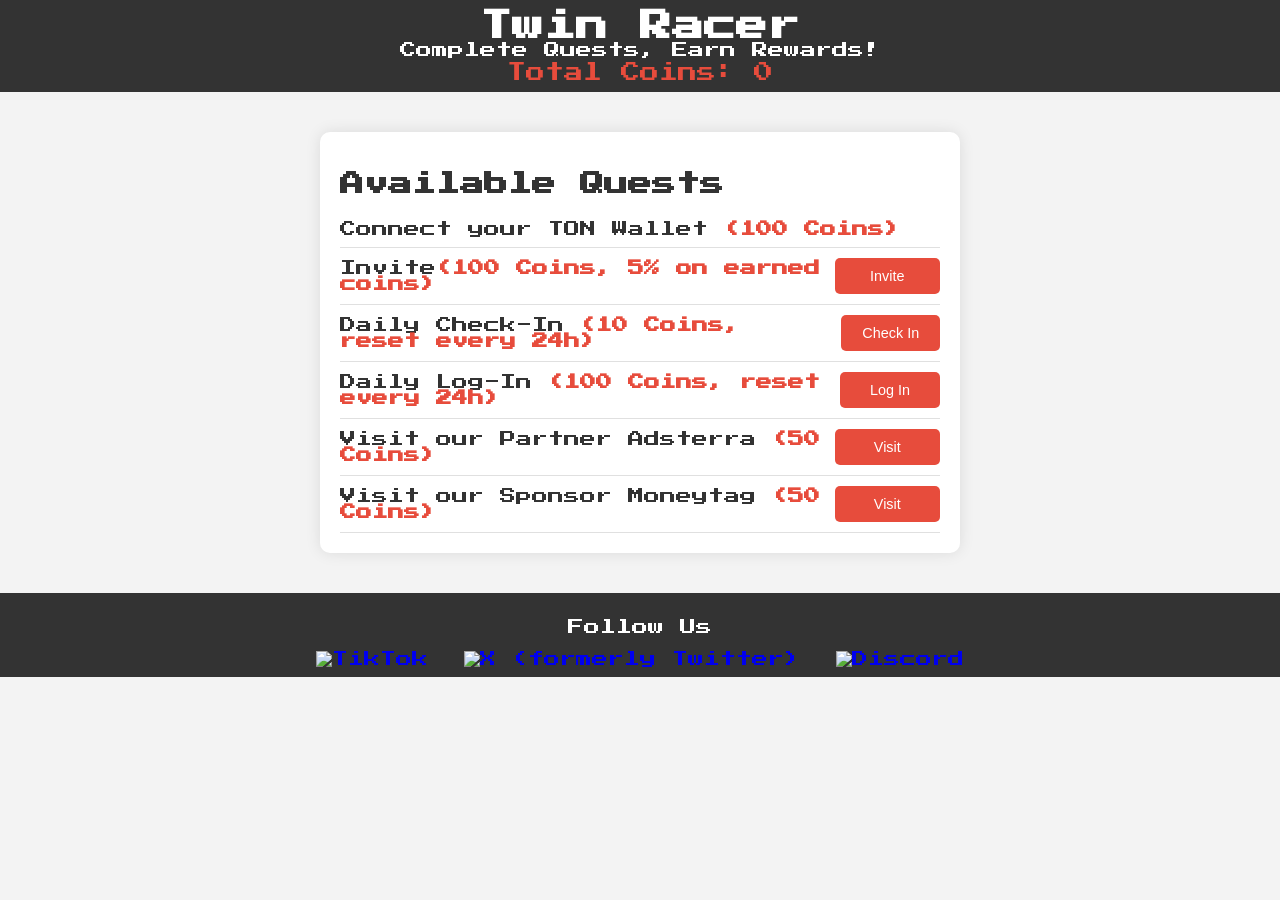
==== commit 78072f5c: "Update quest.html Explanation New Quests Added:  Adsterra Quest: Added a button to visit Adsterra" ====
--- a/www/quest.html
+++ b/www/quest.html
@@ -1,780 +1,607 @@
 <!DOCTYPE html>
-<html>
-
+<html lang="en">
 <head>
-    <title>TWIN Racer</title>
-    <meta charset="utf-8">
-    <meta name="viewport" content="width=device-width, initial-scale=1.0, minimum-scale=1.0, maximum-scale=1.0, user-scalable=no" />
-    <meta http-equiv="X-Compatible" content="IE=edge" />
-    <link href="common.css" rel="stylesheet" type="text/css" />
+    <meta charset="UTF-8">
+    <meta name="viewport" content="width=device-width, initial-scale=1.0">
+    <title>Canvas Coin Rain</title>
+    <link href="https://fonts.googleapis.com/css2?family=Press+Start+2P&display=swap" rel="stylesheet">
     <script src="https://telegram.org/js/telegram-web-app.js"></script>
+    <script src="https://unpkg.com/@tonconnect/ui@2.0.6/dist/tonconnect-ui.min.js"></script>
+    <script src="tg.js" defer></script>
+    <script src="api.js" defer></script>
+    <script src="https://cdn.jsdelivr.net/npm/tonweb@0.0.41/dist/tonweb.js"></script>
+
     <style>
-        .coin-animation {
+        body {
+            font-family: 'Press Start 2P', cursive;
+            background-color: #f3f3f3;
+            color: #333;
+            margin: 0;
+            padding: 0;
+            display: flex;
+            flex-direction: column;
+            min-height: 100vh;
+            overflow-x: hidden;
+            position: relative;
+        }
+
+        header, footer {
+            background-color: #333;
+            color: #fff;
+            text-align: center;
+            padding: 10px 0;
+            position: relative;
+            z-index: 2;
+        }
+
+        .game-title {
+            font-size: 2rem;
+            margin: 0;
+        }
+
+        .tagline, .coin-overview {
+            font-size: 1rem;
+            margin: 0;
+        }
+
+        .coin-overview {
+            margin-top: 5px;
+            font-size: 1.2rem;
+            color: #e74c3c;
+        }
+
+        .quest-wrapper {
+            flex-grow: 1;
+            padding: 20px;
+            text-align: center;
+        }
+
+        .quest-container {
+            background-color: #fff;
+            border-radius: 10px;
+            box-shadow: 0 0 15px rgba(0, 0, 0, 0.1);
+            margin: 20px auto;
+            max-width: 600px;
+            padding: 20px;
+            text-align: left;
+            position: relative;
+            z-index: 2;
+        }
+
+        .quest-container h2 {
+            font-size: 1.5rem;
+            margin-bottom: 15px;
+        }
+
+        .quest-item {
+            display: flex;
+            justify-content: space-between;
+            align-items: center;
+            padding: 10px 0;
+            border-bottom: 1px solid #e0e0e0;
+            transition: background-color 0.3s ease;
+            position: relative;
+        }
+
+        .quest-item.completed {
+            background-color: #f0f0f0;
+            color: #aaa;
+        }
+
+        .quest-item.grey-out {
+            background-color: #f0f0f0;
+            color: #aaa;
+        }
+
+        .quest-item.grey-out:before {
+            content: attr(data-countdown);
             position: absolute;
-            width: 20px;
-            height: 20px;
-            background-image: url('sprites/coin.png');
-            background-size: cover;
+            top: 50%;
+            left: 50%;
+            transform: translate(-50%, -50%);
+            font-size: 1.5rem;
+            color: #e74c3c;
+        }
+
+        .quest-item:last-child {
+            border-bottom: none;
+        }
+
+        .quest-item p {
+            margin: 0;
+            flex-grow: 1;
+            padding-right: 10px;
+        }
+
+        .quest-item span {
+            color: #e74c3c;
+            font-weight: bold;
+        }
+
+        .quest-item button {
+            background-color: #e74c3c;
+            border: none;
+            color: #fff;
+            padding: 10px 20px;
+            border-radius: 5px;
+            cursor: pointer;
+            font-size: 0.9rem;
+            width: 120px;
+            text-align: center;
+            transition: background-color 0.3s ease;
+        }
+
+        .quest-item button:hover {
+            opacity: 0.8;
+        }
+
+        .quest-item.completed button,
+        .quest-item.grey-out button {
+            background-color: #aaa;
+            cursor: not-allowed;
+        }
+
+        .quest-item a {
+            color: #e74c3c;
+            text-decoration: none;
+            font-weight: bold;
+        }
+
+        .quest-item a:hover {
+            opacity: 0.8;
+        }
+
+        footer .social-icons img {
+            width: 24px;
+            height: 24px;
+            margin: 0 10px;
+        }
+
+        canvas {
+            position: fixed;
+            top: 0;
+            left: 0;
             pointer-events: none;
-            z-index: 1000;
+            z-index: 1;
         }
     </style>
 </head>
-
 <body>
-
-    <div id="racer">
-        <div id="hud">
-            <span id="speed" class="hud"><span id="speed_value" class="value">0</span> mph</span>
-            <span id="current_lap_time" class="hud">Time: <span id="current_lap_time_value" class="value">0.0</span></span>
-            <span id="last_lap_time" class="hud">Last Lap: <span id="last_lap_time_value" class="value">0.0</span></span>
-            <span id="fast_lap_time" class="hud">Fastest Lap: <span id="fast_lap_time_value" class="value">0.0</span></span>
-            <span id="coin_count" class="hud">Coins: <span id="coin_count_value" class="value">0</span></span>
+    <header>
+        <div class="header-container">
+            <h1 class="game-title">Twin Racer</h1>
+            <p class="tagline">Complete Quests, Earn Rewards!</p>
+            <p id="coin-overview" class="coin-overview">Total Coins: 0</p>
         </div>
-        <canvas id="canvas">
-            Sorry, this example cannot be run because your browser does not support the &lt;canvas&gt; element
-        </canvas>
-        Loading...
-    </div>
-
-    <audio id="music" loop>
-        <source src="music/racer.ogg" type="audio/ogg">
-        <source src="music/racer.mp3" type="audio/mpeg">
-        Your browser does not support the audio element.
-    </audio>
-    <audio id="coinSound">
-        <source src="music/coinsound.aac" type="audio/aac">
-        Your browser does not support the audio element.
-    </audio>
-    <span id="mute"></span>
-
-    <script src="common.js"></script>
-    <script src="game.js"></script>
-    <script src="tg.js"></script>
-    <script src="api.js"></script>
+    </header>
+
+    <canvas id="canvasCoins"></canvas>
+
+    <main>
+        <div class="quest-wrapper">
+            <div class="quest-container">
+                <h2>Available Quests</h2>
+
+                <div class="quest-item">
+                    <p>Connect your TON Wallet <span>(100 Coins)</span></p>
+                    <div id="ton-connect"></div>
+                </div>
+
+                <div class="quest-item">
+                    <p>Invite<span>(100 Coins, 5% on earned coins)</span></p>
+                    <button id="sendMessageButton">Invite</button>
+                </div>
+
+                <div class="quest-item">
+                    <p>Daily Check-In <span>(10 Coins, reset every 24h)</span></p>
+                    <button id="dailyCheckIn" onclick="dailyCheckIn()">Check In</button>
+                </div>
+
+                <div class="quest-item">
+                    <p>Daily Log-In <span>(100 Coins, reset every 24h)</span></p>
+                    <button id="dailyLogIn" onclick="dailyLogin()">Log In</button>
+                </div>
+
+                <div class="quest-item">
+                    <p>Visit our Partner Adsterra <span>(50 Coins)</span></p>
+                    <button id="adsterraQuestButton" onclick="startAdsterraQuest()">Visit</button>
+                </div>
+
+                <div class="quest-item">
+                    <p>Visit our Sponsor Moneytag <span>(50 Coins)</span></p>
+                    <button id="moneytagQuestButton" onclick="startMoneytagQuest()">Visit</button>
+                </div>
+
+                <!-- Placeholder for dynamic quests -->
+                <div id="dynamic-quests"></div>
+
+            </div>
+        </div>
+    </main>
+
+    <footer>
+        <div class="footer-container">
+            <p>Follow Us</p>
+            <div class="social-icons">
+                <a href="https://www.tiktok.com/@twin_racer" target="_blank"><img src="images/tiktok.png" alt="TikTok"></a>
+                <a href="https://x.com/twin_race" target="_blank"><img src="images/Icon_X.png" alt="X (formerly Twitter)"></a>
+                <a href="https://discord.gg/852Vr8S5Sf" target="_blank"><img src="images/Icon_Discord.png" alt="Discord"></a>
+            </div>
+        </div>
+    </footer>
 
     <script>
-        var firstLapComplete = false;
-        var fps = 60;
-        var step = 1 / fps;
-        var width = 1024;
-        var height = 768;
-        var centrifugal = 0.3;
-        var offRoadDecel = 0.99;
-        var skySpeed = 0.001;
-        var hillSpeed = 0.002;
-        var treeSpeed = 0.003;
-        var skyOffset = 0;
-        var hillOffset = 0;
-        var treeOffset = 0;
-        var segments = [];
-        var cars = [];
-        var canvas = document.getElementById('canvas');
-        var ctx = canvas.getContext('2d');
-
-        // Supersampling factor for higher resolution rendering
-        var SUPERSAMPLING_FACTOR = 2;
-
-        // Adjust the canvas size for supersampling
-        canvas.width = window.innerWidth * SUPERSAMPLING_FACTOR;
-        canvas.height = window.innerHeight * SUPERSAMPLING_FACTOR;
-
-        // Scale down the rendering context to actual display size
-        ctx.scale(1 / SUPERSAMPLING_FACTOR, 1 / SUPERSAMPLING_FACTOR);
-
-        // Enable anti-aliasing (optional, generally enabled by default)
-        ctx.imageSmoothingEnabled = true;
-
-        var background = null;
-        var sprites = null;
-        var resolution = null;
-        var roadWidth = 2000;
-        var segmentLength = 200;
-        var rumbleLength = 3;
-        var trackLength = null;
-        var lanes = 3;
-        var fieldOfView = 100;
-        var cameraHeight = 1000;
-        var cameraDepth = null;
-        var drawDistance = 300;
-        var playerX = 0;
-        var playerZ = null;
-        var fogDensity = 5;
-        var position = 0;
-        var speed = 0;
-        var maxSpeed = segmentLength / step;
-        var accel = maxSpeed / 5;
-        var breaking = -maxSpeed;
-        var decel = -maxSpeed / 5;
-        var offRoadDecel = -maxSpeed / 2;
-        var offRoadLimit = maxSpeed / 4;
-        var totalCars = 200;
-        var currentLapTime = 0;
-        var lastLapTime = null;
-        var lastLapCoins = 0;
-
-        var shakeAmount = 0;  // Intensity of the shake
-        var shakeDecay = 0.9; // How quickly the shake decreases
-
-        var isRaining = false;
-        var rainDrops = [];
-        var rainTimer = 0;
-        var rainDuration = 5000; // Rain duration in milliseconds
-        var rainDropCount = 100; // Number of raindrops
-
-        var keyLeft = false;
-        var keyRight = false;
-        var keyFaster = false;
-        var keySlower = false;
-
-        var playerStraightSprite;
-        var billboard01Sprite, billboard02Sprite, billboard03Sprite, billboard04Sprite;
-        var billboard05Sprite, billboard06Sprite, billboard07Sprite, billboard08Sprite, billboard09Sprite;
-        var tree1Sprite, tree2Sprite, deadTree1Sprite, deadTree2Sprite, palmTreeSprite;
-        var columnSprite, boulder1Sprite, boulder2Sprite, boulder3Sprite;
-        var bush1Sprite, bush2Sprite, cactusSprite, stumpSprite;
-        var semiSprite, truckSprite, car01Sprite, car02Sprite, car03Sprite, car04Sprite;
-        var coinSprite;
-
-        var hud = {
-            speed: { value: null, dom: document.getElementById('speed_value') },
-            current_lap_time: { value: null, dom: document.getElementById('current_lap_time_value') },
-            last_lap_time: { value: null, dom: document.getElementById('last_lap_time_value') },
-            fast_lap_time: { value: null, dom: document.getElementById('fast_lap_time_value') },
-            coin_count: { value: 0, dom: document.getElementById('coin_count_value') }
+        var ctx;
+        var canvas;
+        var imgCoin;
+        var noOfCoins = 50;
+        var fallingCoins = [];
+        var coinRainInterval;
+        var coinRainDuration = 3000; // 3 seconds
+        var userData = {}
+
+        const tonConnectUI = new TON_CONNECT_UI.TonConnectUI({
+            manifestUrl: 'https://racer.twinfinance.io/tonconnect-manifest.json',
+            buttonRootId: 'ton-connect'
+        });
+        tonConnectUI.uiOptions = {
+            twaReturnUrl: 'https://t.me/TwinRacer_bot/TwinRacer?startapp'
         };
 
-        var coins = [];
-        var coinTimer = 0;
-        var coinDropInterval = 3000;
-
-        document.addEventListener("DOMContentLoaded", function() {
-            var music = document.getElementById('music');
-            music.volume = 0.2;
-
-            function startMusic() {
-                music.play().then(function() {
-                    console.log("Background music is playing.");
-                }).catch(function(error) {
-                    console.error("Background music could not be played:", error);
+        async function connectToWallet() {
+            try {
+                await tonConnectUI.connectWallet();
+                const connectedWallet = tonConnectUI.wallet; // Get the connected wallet instance
+                const walletAddress = connectedWallet.account.address; // Access the wallet address
+
+                // Update the button to show the wallet address and a copy option
+                const tonConnectElement = document.getElementById('ton-connect');
+                tonConnectElement.innerHTML = `
+                    <div style="display: flex; align-items: center;">
+                        <span id="wallet-id">Wallet: ${walletAddress}</span>
+                        <button onclick="copyToClipboard('${walletAddress}')">Copy</button>
+                    </div>
+                `;
+
+                console.log(connectedWallet);
+            } catch (error) {
+                console.error("Error connecting to wallet:", error);
+            }
+        }
+
+        document.getElementById('sendMessageButton').addEventListener('click', function() {
+            // Define the message you want the user to send
+            var message = `Check out this awesome Mini App!  `
+            message += `https://t.me/TwinRacer_bot/TwinRacer?startapp=ref`
+            message += tgID
+
+            // Construct the Telegram link; user will choose the recipient
+            const telegramLink = `https://t.me/share/url?url=&text=${encodeURIComponent(message)}`;
+
+            // Open the Telegram link
+            Telegram.WebApp.openTelegramLink(telegramLink);
+        });
+
+        async function loadDynamicQuests() {
+            var dynamicQuestsContainer = document.getElementById('dynamic-quests');
+            dynamicQuestsContainer.innerHTML = '';
+            try {
+                const questsData = await quests(tgID);
+                questsData.forEach(quest => {
+                    const questItem = document.createElement('div');
+                    questItem.classList.add('quest-item');
+
+                    if (quest.questStatus === 3) {
+                        questItem.classList.add('completed');
+                    }
+
+                    questItem.innerHTML = `
+                        <p>${quest.questText} <span>(${quest.questReward} Coins)</span></p>
+                        <button 
+                            ${quest.questStatus === 3 ? 'disabled' : ''} 
+                            onclick="${quest.questStatus === 0 ? 
+                                `startTask(this,${quest.questID},'${quest.questLink}')` 
+                                : quest.questStatus === 2 ? 
+                                    `completeTask(this,'${quest.questID}','${tgID}' )` 
+                                    : ''
+                                    }
+                                    "
+                        >
+                            ${quest.questStatus === 0 ? quest.questButtonText 
+                            : quest.questStatus === 1 ? 'In Progress' 
+                            : quest.questStatus === 2 ? 'Complete' 
+                            : 'Completed'}
+                        </button>
+                    `;
+                    dynamicQuestsContainer.appendChild(questItem);
                 });
-            }
-
-            document.body.addEventListener('click', function() {
-                startMusic();
-            }, { once: true });
-
-            document.body.addEventListener('keydown', function() {
-                startMusic();
-            }, { once: true });
+            } catch (error) {
+                console.error('Failed to load dynamic quests:', error);
+            }
+        }
+
+        function setupCanvas() {
+            canvas = document.getElementById('canvasCoins');
+            canvas.width = window.innerWidth;
+            canvas.height = window.innerHeight;
+
+            if (canvas.getContext) {
+                ctx = canvas.getContext('2d');
+                imgCoin = new Image();
+                imgCoin.src = 'images/coin.png';
+
+                imgCoin.onload = function() {
+                    for (var i = 0; i < noOfCoins; i++) {
+                        fallingCoins.push({
+                            x: Math.random() * canvas.width,
+                            y: Math.random() * canvas.height,
+                            speed: Math.random() * 3 + 2,
+                            size: Math.random() * 10 + 20
+                        });
+                    }
+                };
+
+                imgCoin.onerror = function() {
+                    console.error('Coin image failed to load.');
+                };
+            }
+        }
+
+        function startCoinRain() {
+            coinRainInterval = setInterval(drawCoinRain, 30);
+            setTimeout(stopCoinRain, coinRainDuration);
+        }
+
+        function stopCoinRain() {
+            clearInterval(coinRainInterval);
+            ctx.clearRect(0, 0, canvas.width, canvas.height);
+        }
+
+        function drawCoinRain() {
+            ctx.clearRect(0, 0, canvas.width, canvas.height);
+
+            for (var i = 0; i < fallingCoins.length; i++) {
+                var coin = fallingCoins[i];
+                ctx.drawImage(imgCoin, coin.x, coin.y, coin.size, coin.size);
+
+                coin.y += coin.speed;
+
+                if (coin.y > canvas.height) {
+                    coin.y = -coin.size;
+                    coin.x = Math.random() * canvas.width;
+                }
+            }
+        }
+
+        async function startTask(button,questID,url) {
+            await addActiveQuest(tgID,questID)
+            const questItem = button.closest('.quest-item');
+            button.disabled = true;
+            button.textContent = 'In Progress';
+            window.open(url, '_blank');
+            setupCanvas();
+            loadDynamicQuests()
+        }
+
+        function completeTask(button,questID) {
+            completeQuest(tgID,questID)
+            const questItem = button.closest('.quest-item');
+            button.disabled = true;
+            button.textContent = 'Completed';
+            setupCanvas();
+            loadDynamicQuests()
+            startCoinRain()
+        }
+
+        async function startAdsterraQuest() {
+            const button = document.getElementById('adsterraQuestButton');
+            const url = 'https://www.cpmrevenuegate.com/pkrsyhzt5?key=a9a4020568aa11ca4f2f633f310e98fb';
+
+            button.disabled = true;  // Disable the button to prevent multiple clicks
+            button.textContent = 'Visiting...';
+
+            const startTime = Date.now();
+            window.open(url, '_blank');
+
+            setTimeout(() => {
+                const elapsedTime = (Date.now() - startTime) / 1000;
+
+                if (elapsedTime >= 5) {
+                    completeQuest(tgID, 'adsterra'); // Mark quest as completed
+                    button.textContent = 'Completed';
+                    startCoinRain();  // Trigger coin rain
+                } else {
+                    button.textContent = 'Visit';
+                    button.disabled = false;  // Re-enable the button if the user didn't wait long enough
+                    alert('Please stay on the partner page for at least 5 seconds.');
+                }
+            }, 5000);
+        }
+
+        async function startMoneytagQuest() {
+            const button = document.getElementById('moneytagQuestButton');
+            const url = 'https://hesteedrepse.net/4/8007722';
+
+            button.disabled = true;
+            button.textContent = 'Visiting...';
+
+            const startTime = Date.now();
+            window.open(url, '_blank');
+
+            setTimeout(() => {
+                const elapsedTime = (Date.now() - startTime) / 1000;
+
+                if (elapsedTime >= 5) {
+                    completeQuest(tgID, 'moneytag');  // Mark quest as completed
+                    button.textContent = 'Completed';
+                    startCoinRain();  // Trigger coin rain
+                } else {
+                    button.textContent = 'Visit';
+                    button.disabled = false;
+                    alert('Please stay on the sponsor page for at least 5 seconds.');
+                }
+            }, 5000);
+        }
+
+        async function updateCoins() {
+            userData = await userData(tgID)
+            updateTotalCoins(userData.points)
+        }
+
+        function updateTotalCoins(coins) {
+            let totalCoinsElement = document.getElementById('coin-overview');
+            let totalCoins = parseInt(totalCoinsElement.textContent.replace(/\D/g, '')) + coins;
+            totalCoinsElement.textContent = `Total Coins: ${totalCoins}`;
+        }
+
+        async function checkConnectedWallet() {
+            try {
+                const connectedWallet = tonConnectUI.wallet;
+                if (connectedWallet && connectedWallet.account && connectedWallet.account.address) {
+                    const walletAddress = connectedWallet.account.address;
+                    console.log('Connected Wallet Address:', walletAddress);
+                    result = await addTONWallet(tgID,walletAddress)
+                    console.log(result)
+                    if (result == 'TON wallet address added successfully!'){
+                        startCoinRain()
+                    }
+                } else {
+                    console.log('No wallet connected.');
+                }
+            } catch (error) {
+                console.error("Error checking connected wallet:", error);
+            }
+        }
+
+        async function dailyCheckinAvailable() {
+            try {
+                const data = await checkDailyCheckInAvailable(tgID);
+                console.log(data);
+
+                const button = document.getElementById('dailyCheckIn');
+
+                if (data.available) {
+                    button.textContent = "Check In";
+                    button.disabled = false;
+                } else {
+                    button.disabled = true;
+                    const waitTimeSeconds = data.wait_time_seconds;
+                    const hours = Math.floor(waitTimeSeconds / 3600);
+                    const minutes = Math.floor((waitTimeSeconds % 3600) / 60);
+
+                    button.textContent = `Wait for ${hours}h ${minutes}m`;  
+                }
+            } catch (error) {
+                console.error('Error:', error);
+            }
+        }
+
+        async function dailyLoginAvailable() {
+            try {
+                const data = await checkDailyLogInAvailable(tgID);
+                console.log(data);
+
+                const button = document.getElementById('dailyLogIn');
+
+                if (data.available) {
+                    button.textContent = "Log In";
+                    button.disabled = false;
+                } else {
+                    button.disabled = true;
+                    const waitTimeSeconds = data.wait_time_seconds;
+                    const hours = Math.floor(waitTimeSeconds / 3600);
+                    const minutes = Math.floor((waitTimeSeconds % 3600) / 60);
+
+                    button.textContent = `Wait for ${hours}h ${minutes}m`;  
+                }
+            } catch (error) {
+                console.error('Error:', error);
+            }
+        }
+
+        async function dailyCheckIn() {
+            data = await doDailyCheckIn(tgID)
+            if (data.message.startsWith('Daily checkin successful!')){
+                setupCanvas();
+                loadDynamicQuests()
+                dailyCheckinAvailable(tgID)
+                startCoinRain()
+            }
+        }
+
+        async function dailyLogin(){
+            trxID = await sendTonTransaction()
+            data = await doDailyLogIn(tgID,trxID)
+            console.log(data)
+            if (data.message.startsWith('Daily login successful!')){
+                setupCanvas();
+                loadDynamicQuests()
+                dailyLoginAvailable(tgID)
+                startCoinRain()
+            }
+        }
+
+        window.addEventListener('resize', () => {
+            canvas.width = window.innerWidth;
+            canvas.height = window.innerHeight;
         });
 
-        // Start Rain Functions
-
-        function startRain() {
-            isRaining = true;
-            rainTimer = Util.randomInt(5000, 15000); // Rain for 5 to 15 seconds
-            rainDrops = [];
-
-            for (var i = 0; i < rainDropCount; i++) {
-                rainDrops.push({
-                    x: Math.random() * width,
-                    y: Math.random() * height,
-                    speed: Math.random() * 5 + 5
+        function base64ToHex(base64) {
+            const raw = atob(base64);
+            let result = '';
+
+            for (let i = 0; i < raw.length; i++) {
+                const hex = raw.charCodeAt(i).toString(16).padStart(2, '0');
+                result += hex;
+            }
+
+            return result;
+        }
+
+        async function sendTonTransaction() {
+            const transaction = {
+                validUntil: Math.floor(Date.now() / 1000) + 60, 
+                messages: [
+                    {
+                        address: "0:281fa2e973d8a0d9685321cd5c579bdae62512a831fa987eb2d2ca24e8d04621",
+                        amount: "200000" 
+                    }
+                ],
+            }
+
+            try {
+                const result = await tonConnectUI.sendTransaction(transaction, {
+                    modals: ['before', 'success', 'error'],
+                    notifications: ['before', 'success', 'error'],
+                    skipRedirectToWallet: 'ios'
                 });
-            }
-        }
-
-        function stopRain() {
-            isRaining = false;
-            rainDrops = []; // Clear raindrops
-            rainTimer = Util.randomInt(10000, 30000); // Wait 10 to 30 seconds before raining again
-        }
-
-        function updateRain(dt) {
-            if (isRaining) {
-                for (var i = 0; i < rainDrops.length; i++) {
-                    rainDrops[i].y += rainDrops[i].speed * dt;
-                    if (rainDrops[i].y > height) {
-                        rainDrops[i].y = 0;
-                        rainDrops[i].x = Math.random() * width;
-                    }
+
+                const tonweb = new TonWeb();
+                const bocCellBytes = await tonweb.boc.Cell.oneFromBoc(tonweb.utils.base64ToBytes(result.boc)).hash();
+                const hashBase64 = tonweb.utils.bytesToBase64(bocCellBytes);
+
+                return base64ToHex(hashBase64)
+            } catch (e) {
+                console.error(e);
+            }
+        }
+
+        window.onload = () => {
+            const intervalId = setInterval(() => {
+                if (tgID) {
+                    setupCanvas();
+                    updateCoins();
+                    dailyLoginAvailable(tgID)
+                    dailyCheckinAvailable(tgID)
+                    checkConnectedWallet()
+                    loadDynamicQuests();
+                    
+                    clearInterval(intervalId);
+                } else {
+                    console.log("Waiting for tgID to be initialized...");
                 }
-                rainTimer -= dt * 1000;
-                if (rainTimer <= 0) {
-                    stopRain();
-                }
-            } else {
-                rainTimer -= dt * 1000;
-                if (rainTimer <= 0) {
-                    startRain();
-                }
-            }
-        }
-
-        function renderRain() {
-            if (!isRaining) return;
-
-            ctx.fillStyle = 'rgba(173, 216, 230, 0.5)'; // Light blue with some transparency
-            for (var i = 0; i < rainDrops.length; i++) {
-                var drop = rainDrops[i];
-                ctx.beginPath();
-                ctx.moveTo(drop.x, drop.y);
-                ctx.lineTo(drop.x + 1, drop.y + 10); // Raindrop's length
-                ctx.stroke();
-            }
-        }
-
-        // Update Function
-
-        function update(dt) {
-            var playerSegment = findSegment(position + playerZ);
-            var playerW = playerStraightSprite.width * SPRITES.SCALE;
-            var playerH = playerStraightSprite.height * SPRITES.SCALE;
-            var speedPercent = speed / maxSpeed;
-            var dx = dt * 2 * speedPercent;
-            var startPosition = position;
-            var bounce = 0;
-
-            // Dynamic camera adjustments
-            var dynamicCameraHeight = 1000 - (speedPercent * 500); // Lower camera at higher speeds
-            var cameraTilt = (playerSegment.p2.world.y - playerSegment.p1.world.y) * 2; // Swoop effect over hills
-
-            updateCars(dt, playerSegment, playerW);
-
-            position = Util.increase(position, dt * speed, trackLength);
-
-            if (keyLeft) playerX -= dx;
-            else if (keyRight) playerX += dx;
-
-            playerX -= dx * speedPercent * playerSegment.curve * centrifugal;
-
-            if (keyFaster) speed = Util.accelerate(speed, accel, dt);
-            else if (keySlower) speed = Util.accelerate(speed, breaking, dt);
-            else speed = Util.accelerate(speed, decel, dt);
-
-            // Check if the player is off-road
-            if ((playerX < -1) || (playerX > 1)) {
-                if (speed > offRoadLimit) speed = Util.accelerate(speed, offRoadDecel, dt);
-
-                // Add a bounce effect when the car is off-road
-                bounce = Math.sin(Date.now() / 100) * 10;
-
-                // Trigger screen shake when off-road
-                shakeAmount = Math.min(10, shakeAmount + 5);
-            }
-
-            // Collision detection with other cars
-            for (var n = 0; n < playerSegment.cars.length; n++) {
-                var car = playerSegment.cars[n];
-                var carW = car.sprite.width * SPRITES.SCALE;
-                var carH = car.sprite.height * SPRITES.SCALE;
-
-                var playerBoundingBox = {
-                    left: playerX - playerW / 2,
-                    right: playerX + playerW / 2,
-                    top: playerZ,
-                    bottom: playerZ + playerH
-                };
-
-                var carBoundingBox = {
-                    left: car.offset - carW / 2,
-                    right: car.offset + carW / 2,
-                    top: car.z,
-                    bottom: car.z + carH
-                };
-
-                // Check for bounding box overlap (collision)
-                if (speed > car.speed) {
-                    if (playerBoundingBox.right > carBoundingBox.left &&
-                        playerBoundingBox.left < carBoundingBox.right &&
-                        playerBoundingBox.bottom > carBoundingBox.top &&
-                        playerBoundingBox.top < carBoundingBox.bottom) {
-
-                        // Handle collision response
-                        speed = car.speed * (car.speed / speed);
-                        position = Util.increase(car.z, -playerZ, trackLength);
-
-                        // Trigger a stronger shake on collision, but smoother
-                        shakeAmount = Math.min(15, shakeAmount + 7);
-                        break;
-                    }
-                }
-            }
-
-            playerX = Util.limit(playerX, -3, 3);
-            speed = Util.limit(speed, 0, maxSpeed);
-
-            skyOffset = Util.increase(skyOffset, skySpeed * playerSegment.curve * (position - startPosition) / segmentLength, 1);
-            hillOffset = Util.increase(hillOffset, hillSpeed * playerSegment.curve * (position - startPosition) / segmentLength, 1);
-            treeOffset = Util.increase(treeOffset, treeSpeed * playerSegment.curve * (position - startPosition) / segmentLength, 1);
-
-            // Reduce shakeAmount over time for a smoother effect
-            shakeAmount *= shakeDecay;
-            if (shakeAmount < 0.5) shakeAmount = 0;
-
-            if (position > playerZ) {
-                if (currentLapTime && (startPosition < playerZ)) {
-                    lastLapTime = currentLapTime;
-                    lastLapCoins = hud.coin_count.value;
-                    recordRaceRound(tgName, tgID, hud.coin_count.value, parseInt(lastLapTime));
-                    hud.coin_count.value = 0;
-                    currentLapTime = 0;
-                    if (!firstLapComplete) {
-                        firstLapComplete = true;
-                    }
-                    if (lastLapTime <= Util.toFloat(localStorage.fast_lap_time)) {
-                        localStorage.fast_lap_time = lastLapTime;
-                        updateHud('fast_lap_time', formatTime(lastLapTime));
-                        document.getElementById('fast_lap_time').classList.add('fastest');
-                        document.getElementById('last_lap_time').classList.add('fastest');
-                    } else {
-                        document.getElementById('fast_lap_time').classList.remove('fastest');
-                        document.getElementById('last_lap_time').classList.remove('fastest');
-                    }
-                    updateHud('last_lap_time', formatTime(lastLapTime));
-                    document.getElementById('last_lap_time').style.display = 'inline';
-                } else {
-                    currentLapTime += dt;
-                }
-            }
-
-            updateHud('speed', 5 * Math.round(speed / 500));
-            updateHud('current_lap_time', formatTime(currentLapTime));
-
-            checkCoinCollection({ x: playerX, z: position + playerZ });
-
-            coinTimer += dt * 1000;
-            if (coinTimer >= coinDropInterval) {
-                dropCoins();
-                coinTimer = 0;
-                coinDropInterval = Util.randomInt(2000, 5000);
-            }
-
-            // Apply the dynamic camera changes
-            cameraHeight = dynamicCameraHeight + cameraTilt + bounce;
-
-            // Update rain effect
-            updateRain(dt);
-        }
-
-        // Render Function
-
-        function render() {
-            var baseSegment = findSegment(position);
-            var basePercent = Util.percentRemaining(position, segmentLength);
-            var playerSegment = findSegment(position + playerZ);
-            var playerPercent = Util.percentRemaining(position + playerZ, segmentLength);
-            var playerY = Util.interpolate(playerSegment.p1.world.y, playerSegment.p2.world.y, playerPercent);
-            var maxy = height;
-
-            var x = 0;
-            var dx = -(baseSegment.curve * basePercent);
-
-            // Apply screen shake
-            var shakeX = (Math.random() * 2 - 1) * shakeAmount;
-            var shakeY = (Math.random() * 2 - 1) * shakeAmount;
-
-            ctx.clearRect(0, 0, width, height);
-
-            Render.background(ctx, backgroundSky, width, height, { w: backgroundSky.width, h: backgroundSky.height }, skyOffset + shakeX, resolution * skySpeed * playerY + shakeY);
-            Render.background(ctx, backgroundHills, width, height, { w: backgroundHills.width, h: backgroundHills.height }, hillOffset + shakeX, resolution * hillSpeed * playerY + shakeY);
-            Render.background(ctx, backgroundTrees, width, height, { w: backgroundTrees.width, h: backgroundTrees.height }, treeOffset + shakeX, resolution * treeSpeed * playerY + shakeY);
-
-            // Render all paths
-            renderPath(0, x, dx, playerY, maxy); // Main path
-            renderPath(1, x, dx, playerY, maxy); // Left path
-            renderPath(2, x, dx, playerY, maxy); // Right path
-
-            // Render rain
-            renderRain();
-        }
-
-        function renderPath(path, x, dx, playerY, maxy) {
-            for (var n = 0; n < drawDistance; n++) {
-                var segment = segments[(findSegment(position).index + n) % segments.length];
-                if (segment.path !== path) continue;
-
-                segment.fog = Util.exponentialFog(n / drawDistance, fogDensity);
-                segment.clip = maxy;
-
-                Util.project(segment.p1, (playerX * roadWidth) - x, playerY + cameraHeight, position - (segment.looped ? trackLength : 0), cameraDepth, width, height, roadWidth);
-                Util.project(segment.p2, (playerX * roadWidth) - x - dx, playerY + cameraHeight, position - (segment.looped ? trackLength : 0), cameraDepth, width, height, roadWidth);
-
-                x += dx;
-                dx += segment.curve;
-
-                if ((segment.p1.camera.z <= cameraDepth) || (segment.p2.screen.y >= segment.p1.screen.y) || (segment.p2.screen.y >= maxy))
-                    continue;
-
-                Render.segment(ctx, width, lanes, segment.p1.screen.x, segment.p1.screen.y, segment.p1.screen.w, segment.p2.screen.x, segment.p2.screen.y, segment.p2.screen.w, segment.fog, segment.color);
-
-                maxy = segment.p1.screen.y;
-            }
-        }
-
-        function findSegment(z) {
-            return segments[Math.floor(z / segmentLength) % segments.length];
-        }
-
-        function lastY(path) {
-            return (segments.length == 0 || path && segments[segments.length - 1].path !== path) ? 0 : segments[segments.length - 1].p2.world.y;
-        }
-
-        function addSegment(curve, y, path) {
-            var n = segments.length;
-            segments.push({
-                index: n,
-                path: path || 0, // 0 = main path, 1 = left split, 2 = right split
-                p1: { world: { y: lastY(path), z: n * segmentLength }, camera: {}, screen: {} },
-                p2: { world: { y: y, z: (n + 1) * segmentLength }, camera: {}, screen: {} },
-                curve: curve,
-                sprites: [],
-                cars: [],
-                color: Math.floor(n / rumbleLength) % 2 ? COLORS.DARK : COLORS.LIGHT
-            });
-        }
-
-        function addSprite(n, sprite, offset) {
-            segments[n].sprites.push({ source: sprite, offset: offset });
-        }
-
-        function addRoad(enter, hold, leave, curve, y, path) {
-            var startY = lastY(path);
-            var endY = startY + (Util.toInt(y, 0) * segmentLength);
-            var n, total = enter + hold + leave;
-            for (n = 0; n < enter; n++)
-                addSegment(Util.easeIn(0, curve, n / enter), Util.easeInOut(startY, endY, n / total), path);
-            for (n = 0; n < hold; n++)
-                addSegment(curve, Util.easeInOut(startY, endY, (enter + n) / total), path);
-            for (n = 0; n < leave; n++)
-                addSegment(Util.easeInOut(curve, 0, n / leave), Util.easeInOut(startY, endY, (enter + hold + n) / total), path);
-        }
-
-        function addSplit(enter, hold, leave, curve, y) {
-            addRoad(enter, hold, leave, curve, y, 1); // Left split
-            addRoad(enter, hold, leave, curve, y, 2); // Right split
-        }
-
-        var ROAD = {
-            LENGTH: { NONE: 0, SHORT: 25, MEDIUM: 50, LONG: 100 },
-            HILL: { NONE: 0, LOW: 20, MEDIUM: 40, HIGH: 60 },
-            CURVE: { NONE: 0, EASY: 2, MEDIUM: 4, HARD: 6 }
+            }, 100);
         };
-
-        function addStraight(num, path) {
-            num = num || ROAD.LENGTH.MEDIUM;
-            addRoad(num, num, num, 0, 0, path);
-        }
-
-        function addHill(num, height, path) {
-            num = num || ROAD.LENGTH.MEDIUM;
-            height = height || ROAD.HILL.MEDIUM;
-            addRoad(num, num, num, 0, height, path);
-        }
-
-        function addCurve(num, curve, height, path) {
-            num = num || ROAD.LENGTH.MEDIUM;
-            curve = curve || ROAD.CURVE.MEDIUM;
-            height = height || ROAD.HILL.NONE;
-            addRoad(num, num, num, curve, height, path);
-        }
-
-        function addLowRollingHills(num, height, path) {
-            num = num || ROAD.LENGTH.SHORT;
-            height = height || ROAD.HILL.LOW;
-            addRoad(num, num, num, 0, height / 2, path);
-            addRoad(num, num, num, 0, -height, path);
-            addRoad(num, num, num, ROAD.CURVE.EASY, height, path);
-            addRoad(num, num, num, 0, 0, path);
-            addRoad(num, num, num, -ROAD.CURVE.EASY, height / 2, path);
-            addRoad(num, num, num, 0, 0, path);
-        }
-
-        function addSCurves(path) {
-            addRoad(ROAD.LENGTH.MEDIUM, ROAD.LENGTH.MEDIUM, ROAD.LENGTH.MEDIUM, -ROAD.CURVE.EASY, ROAD.HILL.NONE, path);
-            addRoad(ROAD.LENGTH.MEDIUM, ROAD.LENGTH.MEDIUM, ROAD.LENGTH.MEDIUM, ROAD.CURVE.MEDIUM, ROAD.HILL.MEDIUM, path);
-            addRoad(ROAD.LENGTH.MEDIUM, ROAD.LENGTH.MEDIUM, ROAD.LENGTH.MEDIUM, ROAD.CURVE.EASY, -ROAD.HILL.LOW, path);
-            addRoad(ROAD.LENGTH.MEDIUM, ROAD.LENGTH.MEDIUM, ROAD.LENGTH.MEDIUM, -ROAD.CURVE.EASY, ROAD.HILL.MEDIUM, path);
-            addRoad(ROAD.LENGTH.MEDIUM, ROAD.LENGTH.MEDIUM, ROAD.LENGTH.MEDIUM, -ROAD.CURVE.MEDIUM, -ROAD.HILL.MEDIUM, path);
-        }
-
-        function addBumps(path) {
-            addRoad(10, 10, 10, 0, 5, path);
-            addRoad(10, 10, 10, 0, -2, path);
-            addRoad(10, 10, 10, 0, -5, path);
-            addRoad(10, 10, 10, 0, 8, path);
-            addRoad(10, 10, 10, 0, 5, path);
-            addRoad(10, 10, 10, 0, -7, path);
-            addRoad(10, 10, 10, 0, 5, path);
-            addRoad(10, 10, 10, 0, -2, path);
-        }
-
-        function addDownhillToEnd(num, path) {
-            num = num || 200;
-            addRoad(num, num, num, -ROAD.CURVE.EASY, -lastY(path) / segmentLength, path);
-        }
-
-        function resetRoad() {
-            segments = [];
-
-            addStraight(ROAD.LENGTH.SHORT);
-            addLowRollingHills();
-            addSCurves();
-            addCurve(ROAD.LENGTH.MEDIUM, ROAD.CURVE.MEDIUM, ROAD.HILL.LOW);
-            addBumps();
-            addLowRollingHills();
-            addSplit(ROAD.LENGTH.LONG, ROAD.CURVE.MEDIUM, ROAD.HILL.MEDIUM);
-            addCurve(ROAD.LENGTH.LONG * 2, ROAD.CURVE.MEDIUM, ROAD.HILL.MEDIUM);
-            addStraight();
-            addHill(ROAD.LENGTH.MEDIUM, ROAD.HILL.HIGH);
-            addSCurves();
-            addCurve(ROAD.LENGTH.LONG, -ROAD.CURVE.MEDIUM, ROAD.HILL.NONE);
-            addHill(ROAD.LENGTH.LONG, ROAD.HILL.HIGH);
-            addCurve(ROAD.LENGTH.LONG, ROAD.CURVE.MEDIUM, -ROAD.HILL.LOW);
-            addBumps();
-            addHill(ROAD.LENGTH.LONG, -ROAD.HILL.MEDIUM);
-            addStraight();
-            addSCurves();
-            addDownhillToEnd();
-
-            resetSprites();
-            resetCars();
-            resetCoinSequence();
-
-            var startLineSegment1 = segments[findSegment(playerZ).index + 1];
-            var startLineSegment2 = segments[findSegment(playerZ).index + 1];
-
-            startLineSegment1.color = { road: 'white', grass: startLineSegment1.color.grass, rumble: startLineSegment1.color.rumble };
-            startLineSegment2.color = { road: 'white', grass: startLineSegment2.color.grass, rumble: startLineSegment2.color.rumble };
-
-            for (var n = 0; n < rumbleLength; n++) {
-                segments[segments.length - 1 - n].color = COLORS.FINISH;
-            }
-
-            trackLength = segments.length * segmentLength;
-        }
-
-function resetSprites() {
-    addSprite(20, billboard01Sprite, -1);
-    addSprite(40, billboard02Sprite, -1);
-    addSprite(60, billboard03Sprite, -1);
-    addSprite(80, billboard04Sprite, -1);
-    addSprite(100, billboard05Sprite, -1);
-    addSprite(120, billboard06Sprite, -1);
-    addSprite(140, billboard07Sprite, -1);
-    addSprite(160, billboard08Sprite, -1);
-    addSprite(180, billboard09Sprite, -1);
-
-    addSprite(240, billboard01Sprite, -1.2);
-    addSprite(240, billboard02Sprite, 1.2);
-    addSprite(segments.length - 25, billboard03Sprite, -1.2);
-    addSprite(segments.length - 25, billboard04Sprite, 1.2);
-
-    for (var n = 10; n < 200; n += 4 + Math.floor(n / 100)) {
-        addSprite(n, palmTreeSprite, 1 + Math.random() * 0.5); // Right side of the road
-        addSprite(n, palmTreeSprite, -1 - Math.random() * 0.5); // Left side of the road
-    }
-
-    for (var n = 250; n < 1000; n += 5) {
-        addSprite(n, columnSprite, 1.1);
-        addSprite(n + Util.randomInt(0, 5), tree1Sprite, -1 - (Math.random() * 2));
-        addSprite(n + Util.randomInt(0, 5), tree1Sprite, -1 - (Math.random() * 2));
-    }
-
-    for (var n = 200; n < segments.length; n += 3) {
-        addSprite(n, Util.randomChoice(spritesPlants), Util.randomChoice([1, -1]) * (2 + Math.random() * 5));
-    }
-
-    for (var n = 1000; n < (segments.length - 50); n += 100) {
-        var side = Util.randomChoice([1, -1]);
-        addSprite(n + Util.randomInt(0, 50), Util.randomChoice(spritesBillboards), -side);
-        for (var i = 0; i < 20; i++) {
-            var sprite = Util.randomChoice(spritesPlants);
-            var offset = side * (1.5 + Math.random());
-            addSprite(n + Util.randomInt(0, 50), sprite, offset);
-        }
-    }
-}
-
-
-        function resetCars() {
-            cars = [];
-            for (var n = 0; n < totalCars; n++) {
-                var offset = Math.random() * Util.randomChoice([-0.8, 0.8]);
-                var z = Math.floor(Math.random() * segments.length) * segmentLength;
-                var sprite = Util.randomChoice(spritesCars);
-                var speed = maxSpeed / 4 + Math.random() * maxSpeed / (sprite === semiSprite ? 4 : 2);
-                var car = { offset: offset, z: z, sprite: sprite, speed: speed };
-                var segment = findSegment(car.z);
-                segment.cars.push(car);
-                cars.push(car);
-            }
-        }
-
-        function resetCoinSequence() {
-            coins = [];
-            dropCoins();
-        }
-
-function dropCoins() {
-    var zStart = position + playerZ + 8000; // starting z position
-    var zSpacing = 2000; // spacing between coins
-    // Randomly choose the number of coins to drop: either 3, 4, or 6
-    var numberOfCoins = [3, 4, 6][Math.floor(Math.random() * 3)]; 
-    var minSpacing = 300; // Minimum random spacing between coins
-    var maxSpacing = 600; // Maximum random spacing between coins
-
-    for (var i = 0; i < numberOfCoins; i++) {
-        var offset = 0; // All coins drop in the middle lane
-        var zPosition = zStart + i * zSpacing + Util.randomInt(minSpacing, maxSpacing);
-
-        coins.push({ id: i + coins.length, offset: offset, z: zPosition, collected: false });
-    }
-}
-
-
-
-        Game.run({
-            canvas: canvas,
-            render: render,
-            update: update,
-            step: step,
-            images: [
-                "background",
-                "sprites",
-                "sprites/player_straight",
-                "sprites/player_uphill_straight",
-                "sprites/player_uphill_left",
-                "sprites/player_uphill_right",
-                "sprites/player_right",
-                "sprites/player_left",
-                "sprites/billboard01",
-                "sprites/billboard02",
-                "sprites/billboard03",
-                "sprites/billboard04",
-                "sprites/billboard05",
-                "sprites/billboard06",
-                "sprites/billboard07",
-                "sprites/billboard08",
-                "sprites/billboard09",
-                "sprites/tree1",
-                "sprites/tree2",
-                "sprites/dead_tree1",
-                "sprites/dead_tree2",
-                "sprites/palm_tree",
-                "sprites/column",
-                "sprites/boulder1",
-                "sprites/boulder2",
-                "sprites/boulder3",
-                "sprites/bush1",
-                "sprites/bush2",
-                "sprites/cactus",
-                "sprites/stump",
-                "sprites/semi",
-                "sprites/truck",
-                "sprites/car01",
-                "sprites/car02",
-                "sprites/car03",
-                "sprites/car04",
-                "background/sky",
-                "background/hills1",
-                "background/trees2",
-                "sprites/truck6",
-                "sprites/truck8",
-                "sprites/truck22",
-                "sprites/truck23",
-                "sprites/coin"
-            ],
-
-            keys: [
-                { keys: [KEY.LEFT, KEY.A], mode: 'down', action: function () { keyLeft = true; } },
-                { keys: [KEY.RIGHT, KEY.D], mode: 'down', action: function () { keyRight = true; } },
-                { keys: [KEY.UP, KEY.W], mode: 'down', action: function () { keyFaster = true; } },
-                { keys: [KEY.DOWN, KEY.S], mode: 'down', action: function () { keySlower = true; } },
-                { keys: [KEY.LEFT, KEY.A], mode: 'up', action: function () { keyLeft = false; } },
-                { keys: [KEY.RIGHT, KEY.D], mode: 'up', action: function () { keyRight = false; } },
-                { keys: [KEY.UP, KEY.W], mode: 'up', action: function () { keyFaster = false; } },
-                { keys: [KEY.DOWN, KEY.S], mode: 'up', action: function () { keySlower = false; } }
-            ],
-            ready: function (images) {
-                background = images[0];
-                sprites = images[1];
-                playerStraightSprite = images[2];
-                playerUphillStraightSprite = images[3];
-                playerUphillLeftSprite = images[4];
-                playerUphillRightSprite = images[5];
-                playerRightSprite = images[6];
-                playerLeftSprite = images[7];
-                billboard01Sprite = images[8];
-                billboard02Sprite = images[9];
-                billboard03Sprite = images[10];
-                billboard04Sprite = images[11];
-                billboard05Sprite = images[12];
-                billboard06Sprite = images[13];
-                billboard07Sprite = images[14];
-                billboard08Sprite = images[15];
-                billboard09Sprite = images[16];
-                tree1Sprite = images[17];
-                tree2Sprite = images[18];
-                deadTree1Sprite = images[19];
-                deadTree2Sprite = images[20];
-                palmTreeSprite = images[21];
-                columnSprite = images[22];
-                boulder1Sprite = images[23];
-                boulder2Sprite = images[24];
-                boulder3Sprite = images[25];
-                bush1Sprite = images[26];
-                bush2Sprite = images[27];
-                cactusSprite = images[28];
-                stumpSprite = images[29];
-                semiSprite = images[30];
-                truckSprite = images[31];
-                car01Sprite = images[32];
-                car02Sprite = images[33];
-                car03Sprite = images[34];
-                car04Sprite = images[35];
-                backgroundSky = images[36];
-                backgroundHills = images[37];
-                backgroundTrees = images[38];
-                truck1Sprite = images[39];
-                truck2Sprite = images[40];
-                truck3Sprite = images[41];
-                truck4Sprite = images[42];
-                coinSprite = images[43];
-
-                spritesBillboards = [billboard01Sprite, billboard02Sprite, billboard03Sprite, billboard04Sprite, billboard05Sprite, billboard06Sprite, billboard07Sprite, billboard08Sprite, billboard09Sprite];
-                spritesPlants = [tree1Sprite, tree2Sprite, deadTree1Sprite, deadTree2Sprite, palmTreeSprite, boulder1Sprite, boulder2Sprite, boulder3Sprite, bush1Sprite, bush2Sprite, cactusSprite, stumpSprite];
-                spritesCars = [semiSprite, truckSprite, car01Sprite, car02Sprite, car03Sprite, car04Sprite, truck1Sprite, truck2Sprite, truck3Sprite, truck4Sprite];
-
-                reset();
-                localStorage.fast_lap_time = localStorage.fast_lap_time || 180;
-                updateHud('fast_lap_time', formatTime(Util.toFloat(localStorage.fast_lap_time)));
-            }
-        });
-
-        function reset(options) {
-            options = options || {};
-            canvas.width = width = window.innerWidth;
-            canvas.height = height = window.innerHeight;
-            lanes = 3;
-            roadWidth = 2000;
-            cameraHeight = 1000;
-            drawDistance = 300;
-            fogDensity = 5;
-            fieldOfView = 100;
-            segmentLength = 200;
-            rumbleLength = 3;
-            cameraDepth = 1 / Math.tan((fieldOfView / 2) * Math.PI / 180);
-            playerZ = (cameraHeight * cameraDepth);
-            resolution = height / 480;
-
-            if ((segments.length == 0) || (options.segmentLength) || (options.rumbleLength))
-                resetRoad();
-        }
-
     </script>
-
 </body>
-
 </html>
